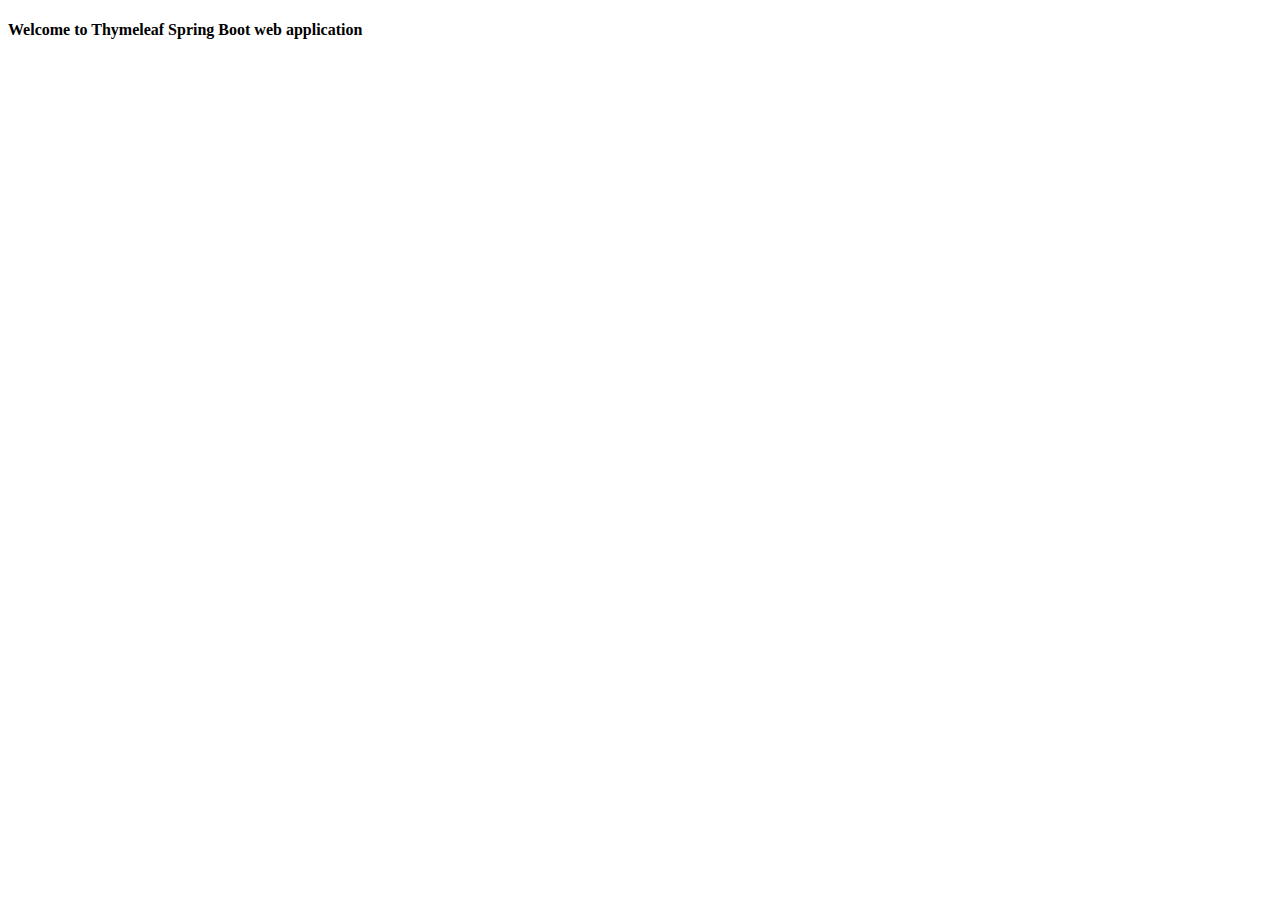
==== emt-root/PRODUCT/Asdits-application/target/classes/templates/index.html @ 2ea5ccac "User creation and index file" ====
<!DOCTYPE html>
<html>
   <head>
      <meta charset = "ISO-8859-1" />
      <link href = "/css/styles.css" rel = "stylesheet"/>
      <title>Spring Boot Application</title>
   </head>
   <body>
      <h4>Welcome to Thymeleaf Spring Boot web application</h4>
   </body>
</html>
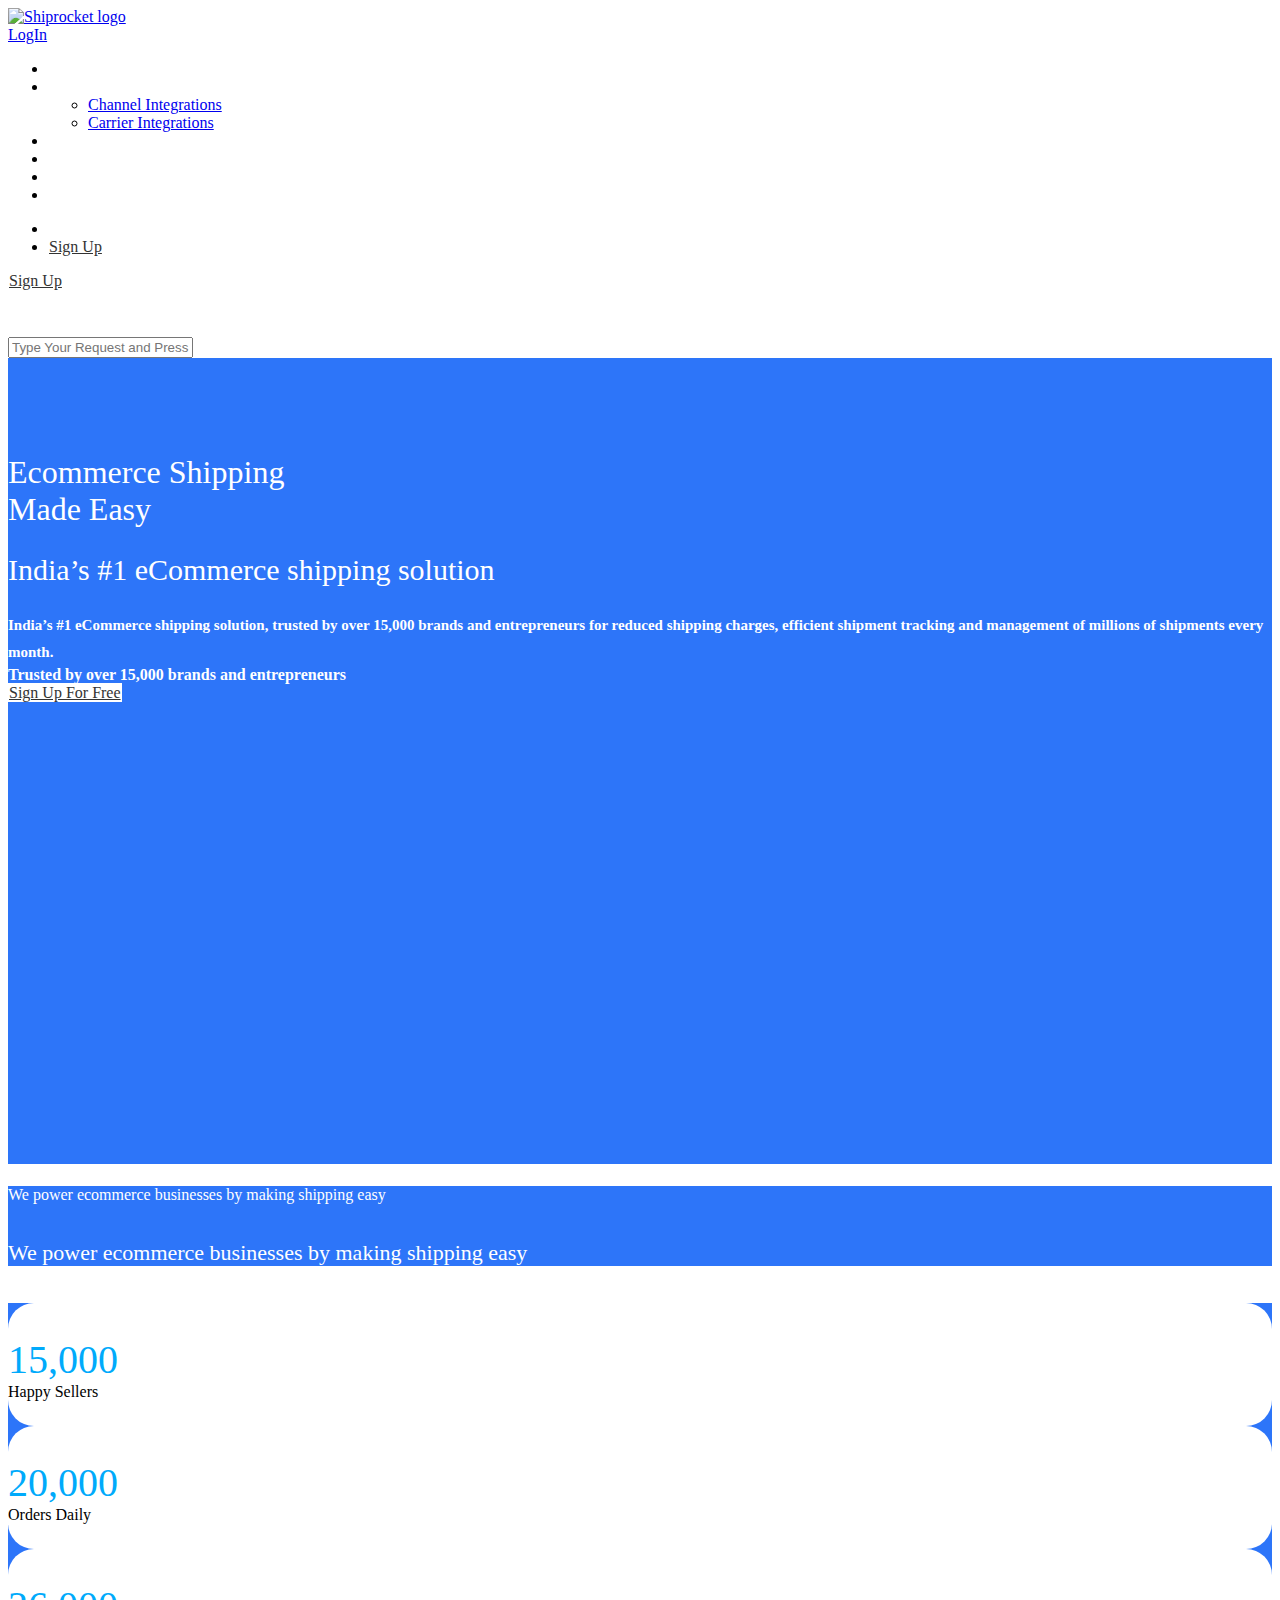
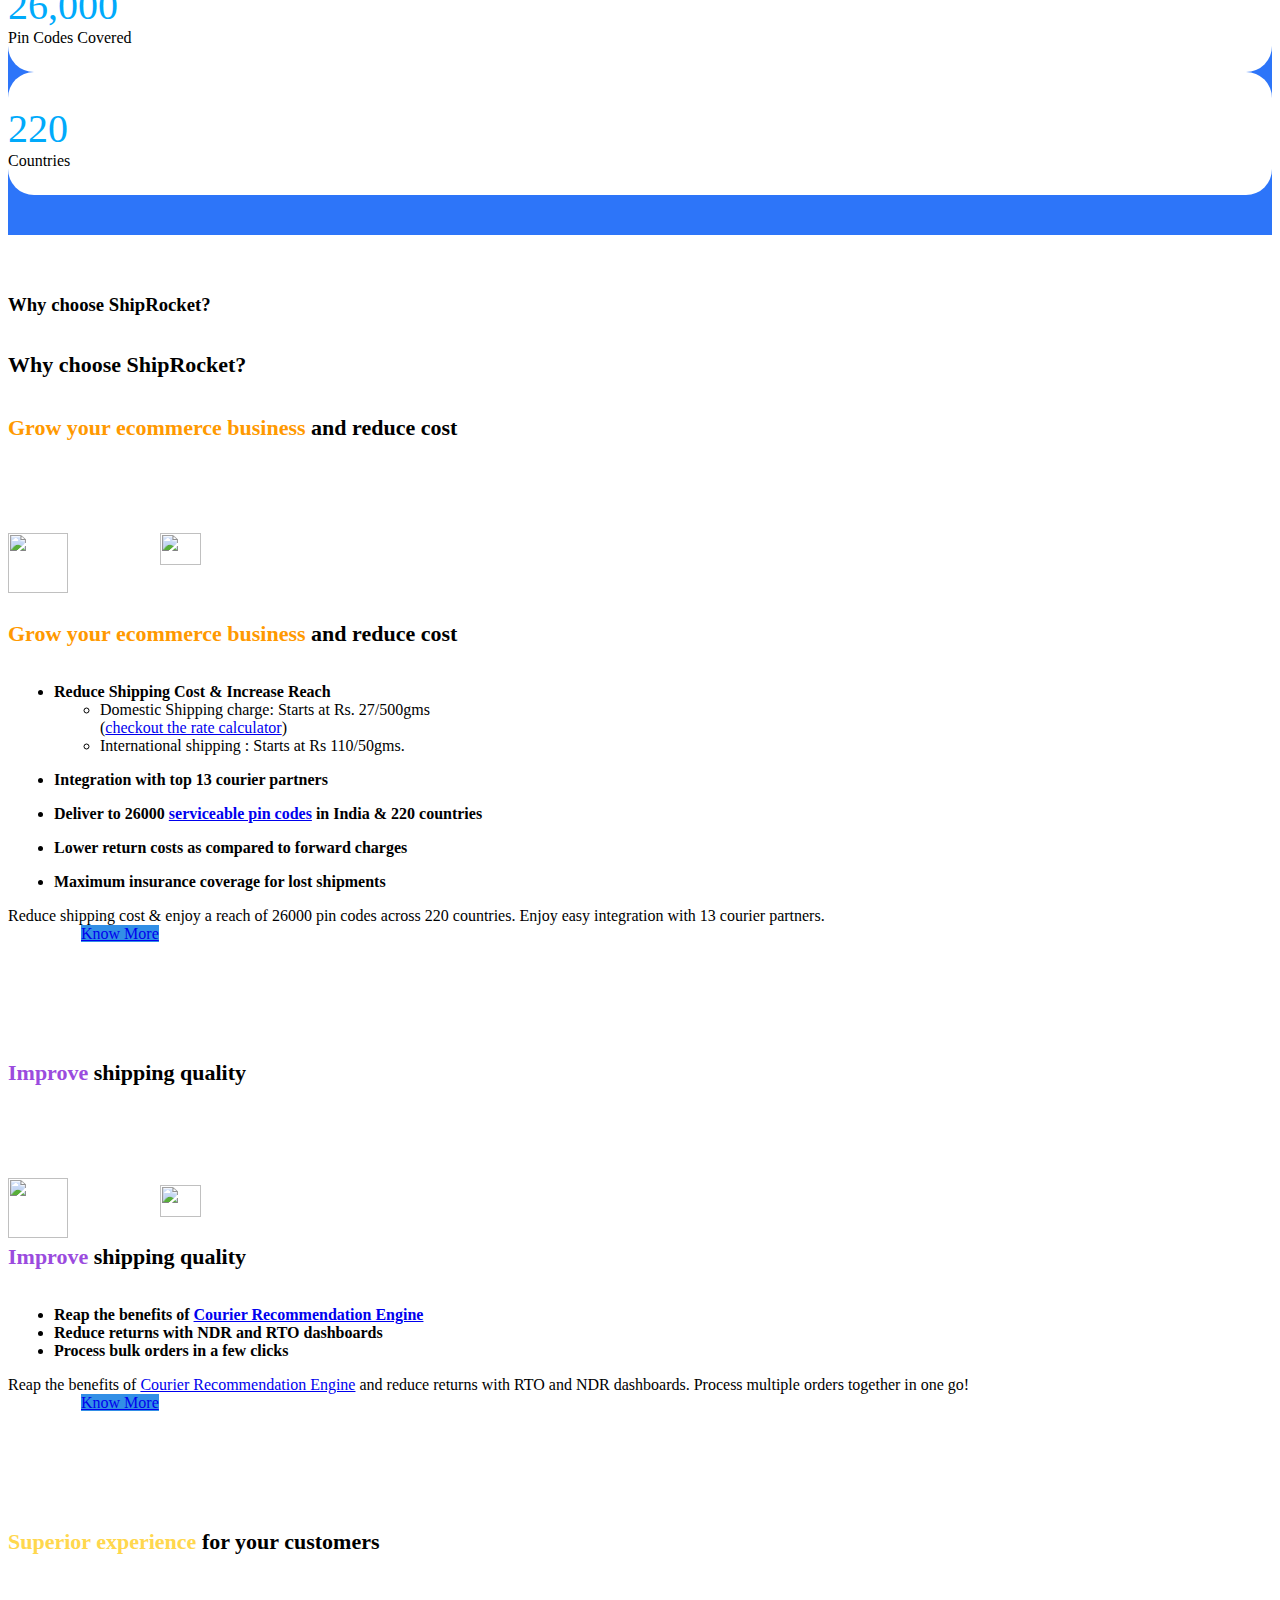
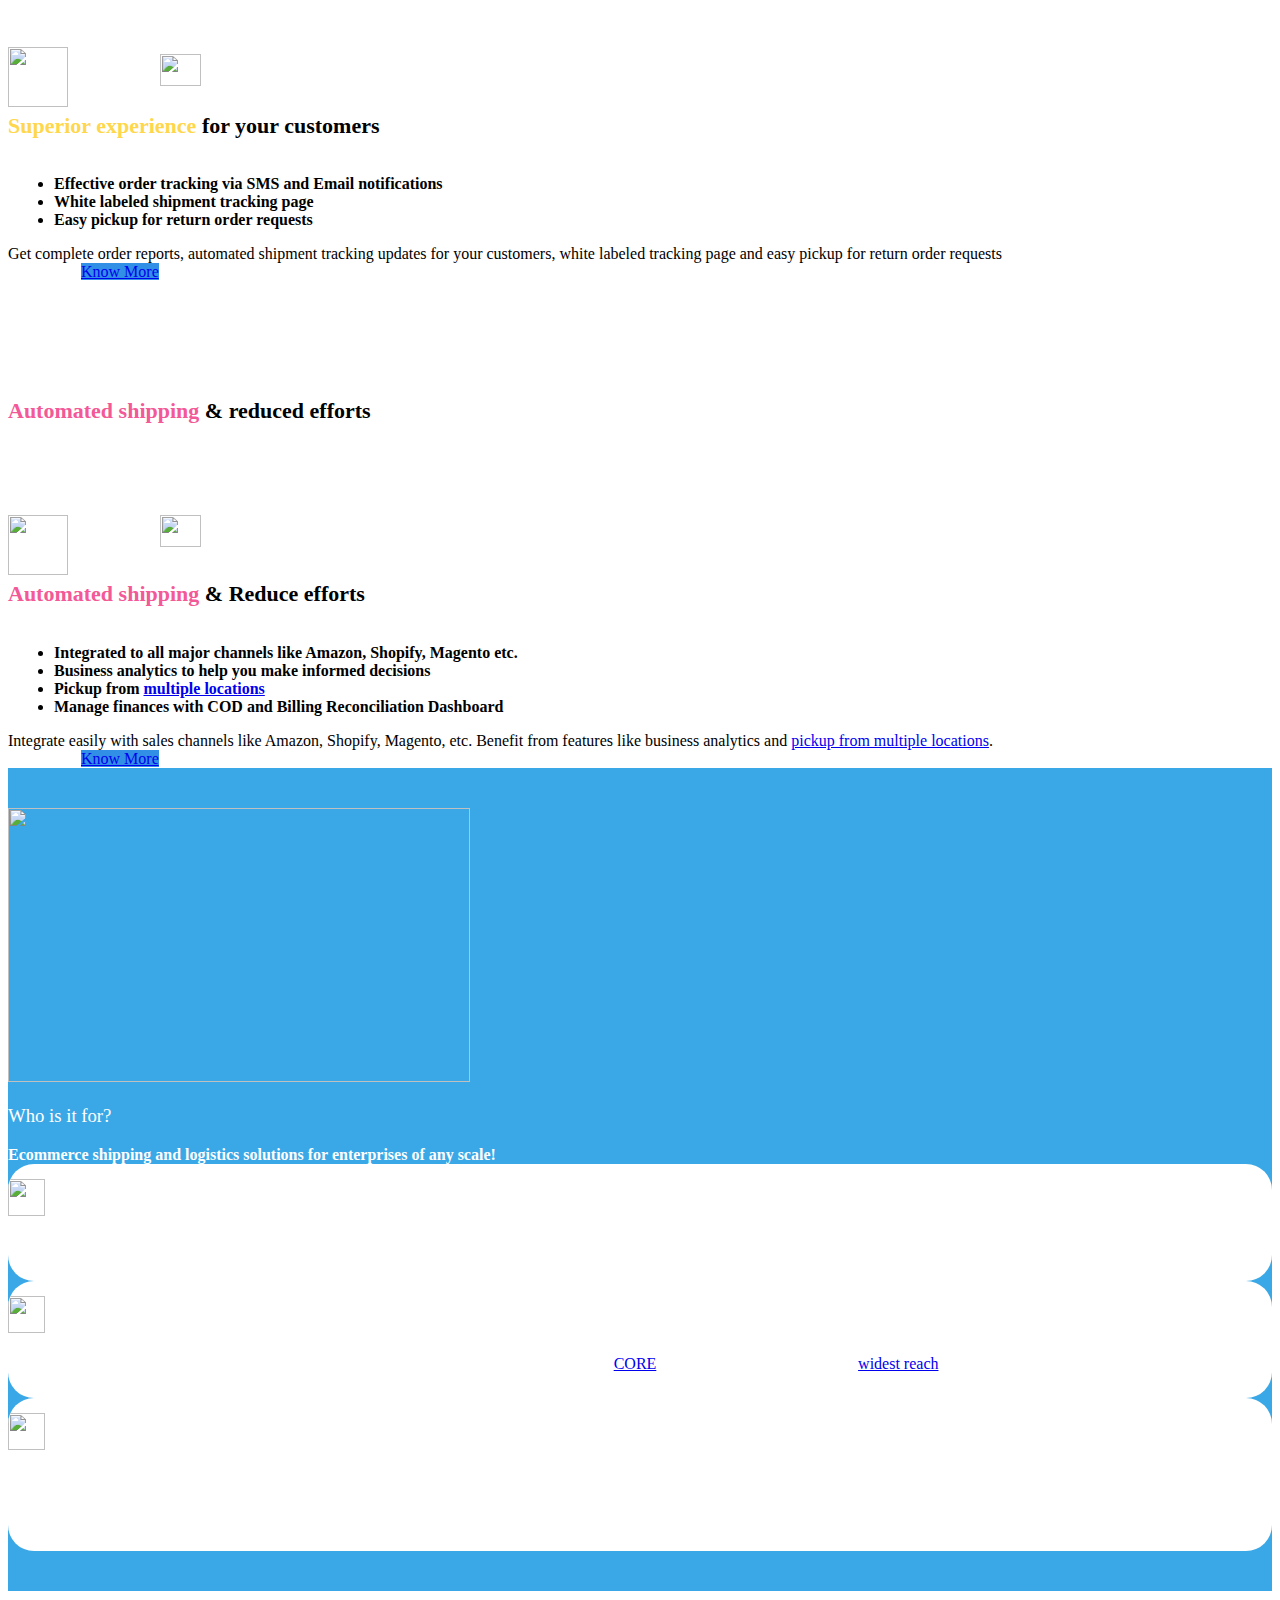
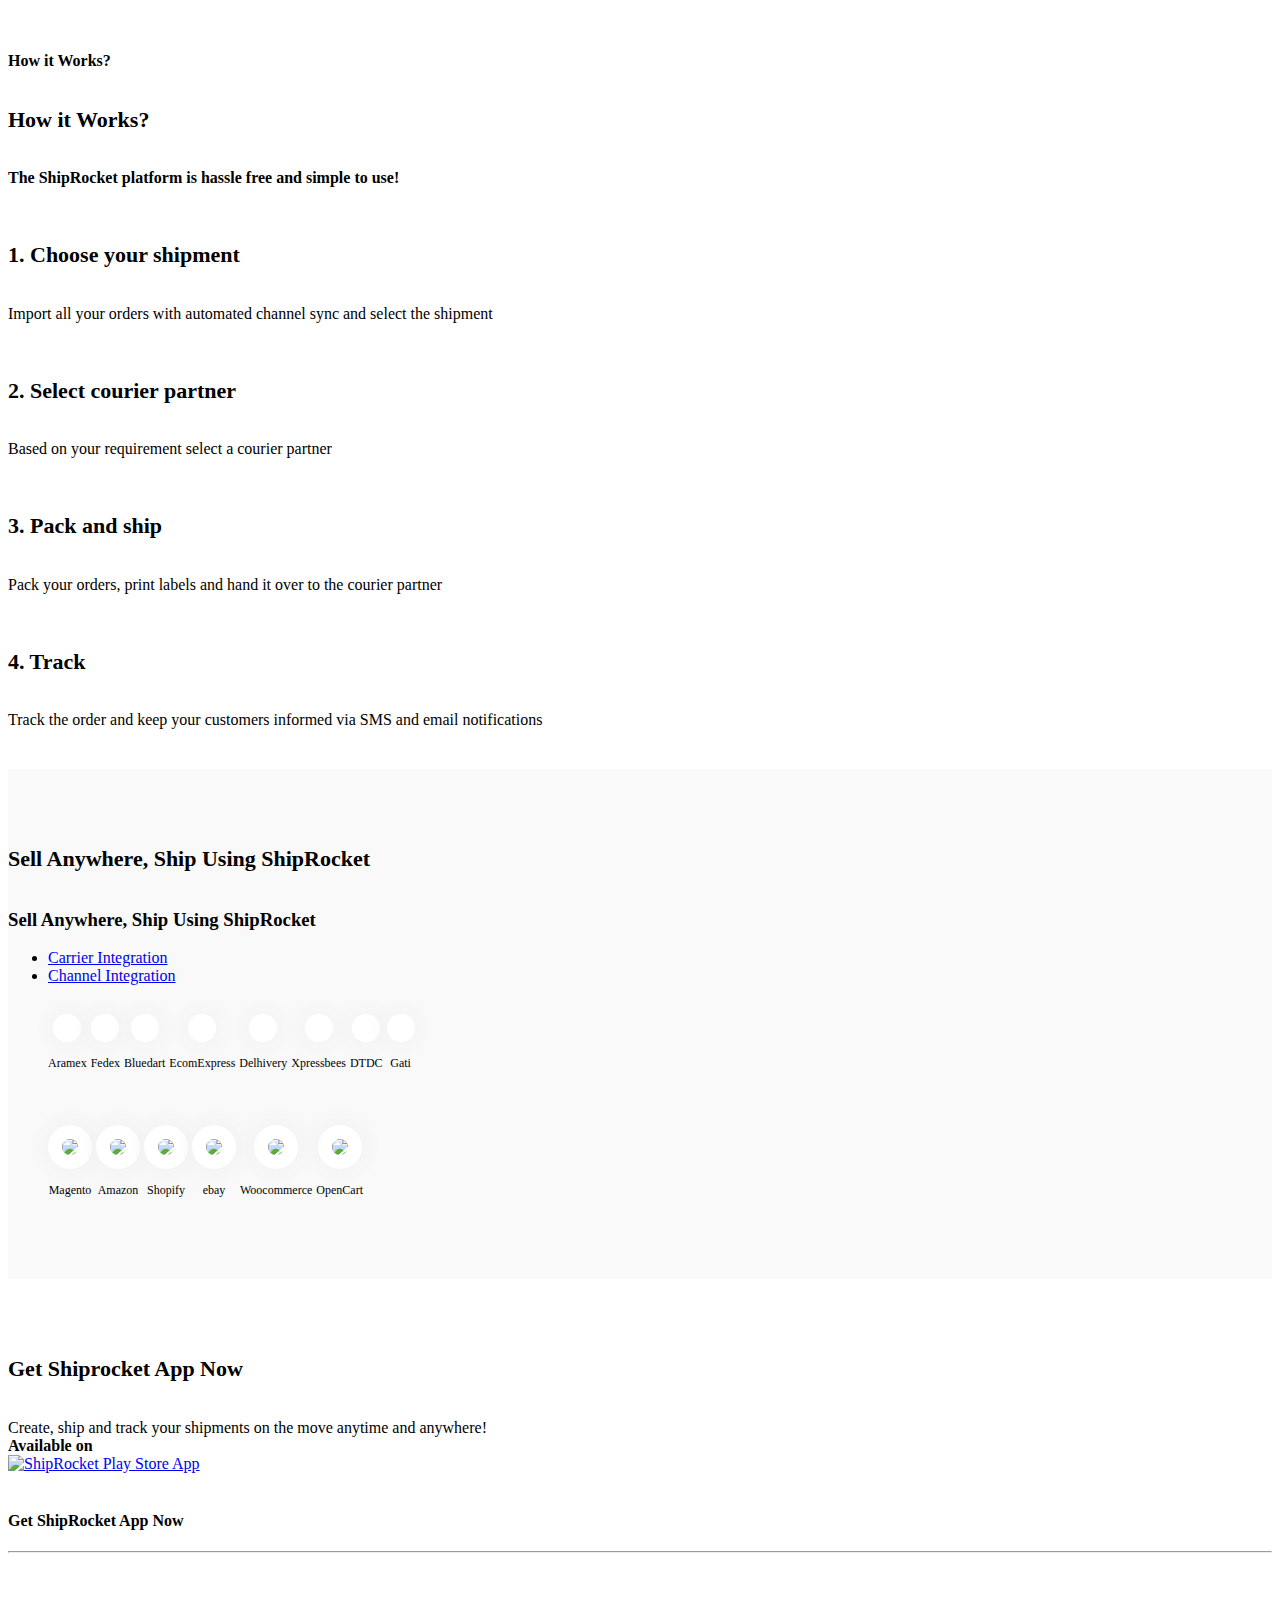
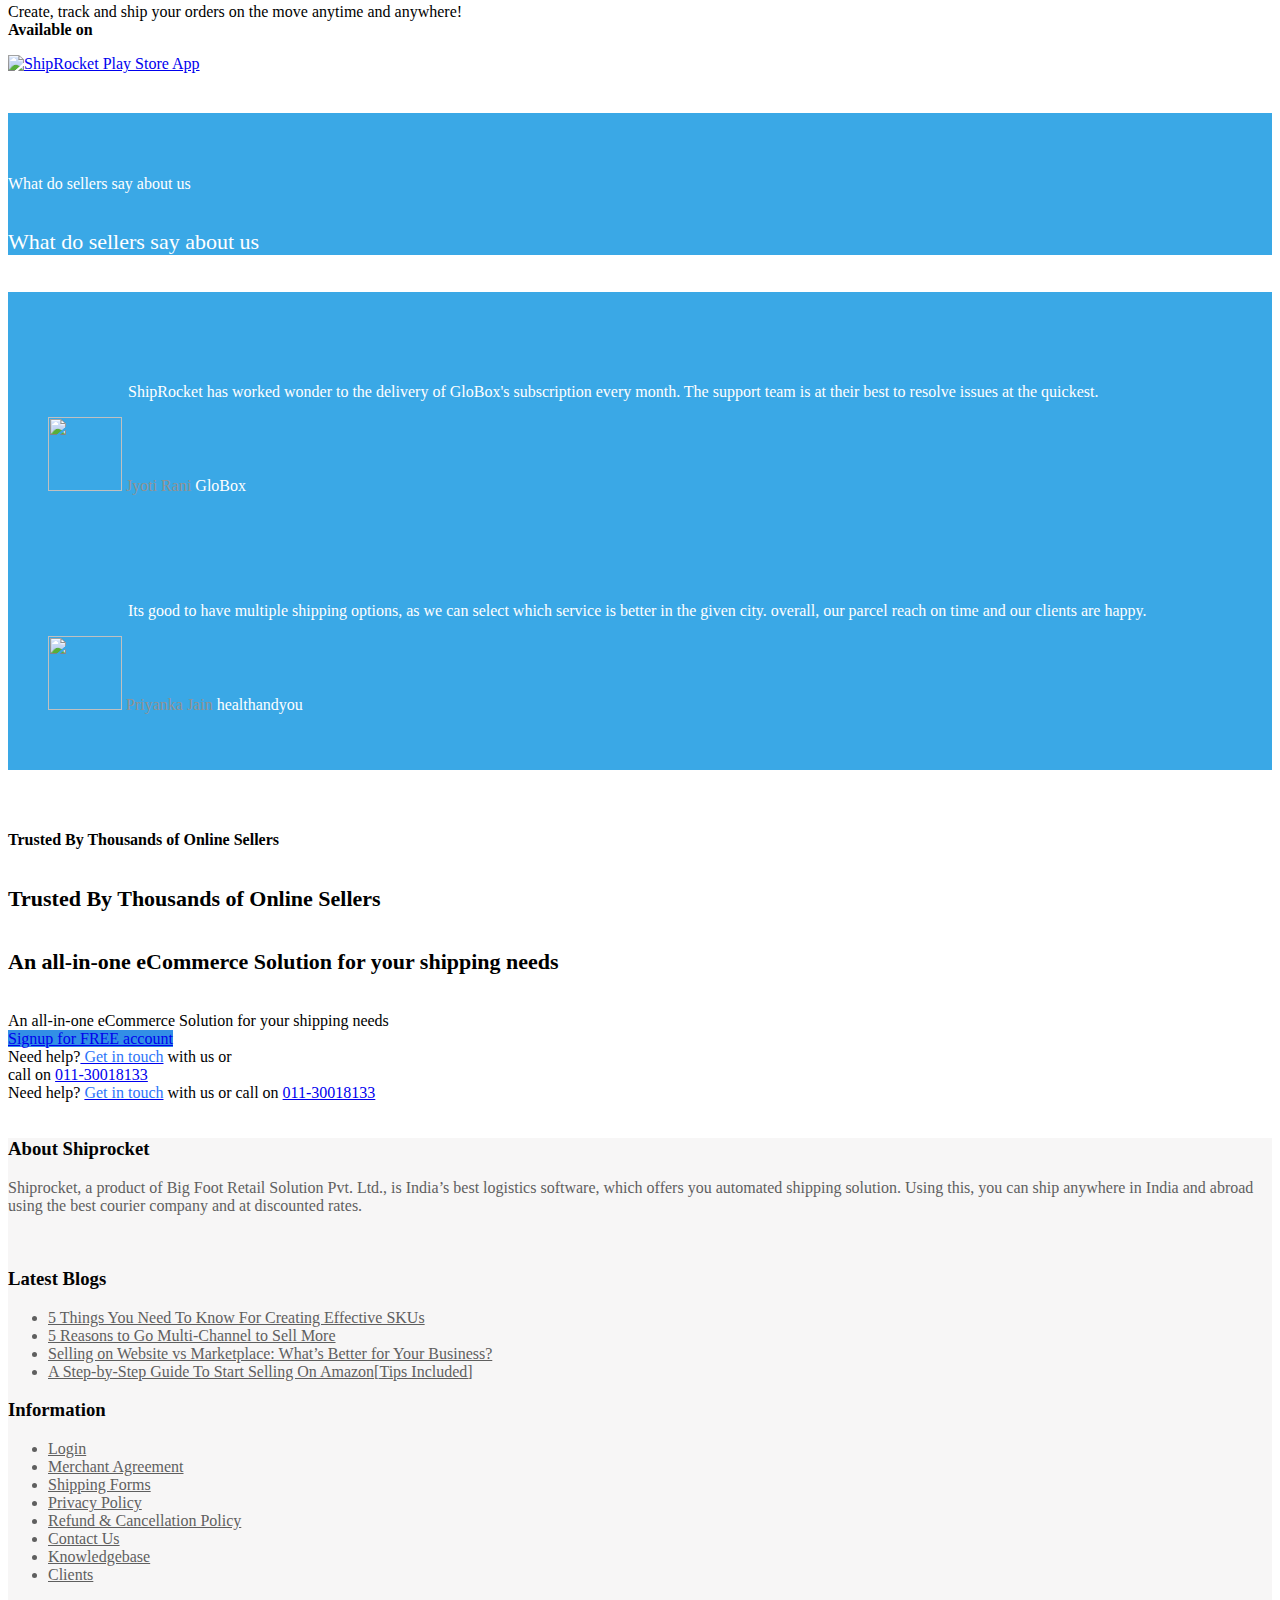
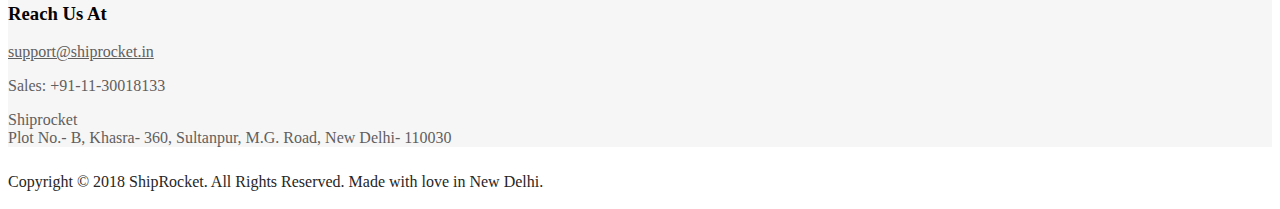
==== commit 7a62a366: "Login and index page" ====
--- a/emt-root/PRODUCT/Asdits-application/target/classes/templates/index.html
+++ b/emt-root/PRODUCT/Asdits-application/target/classes/templates/index.html
@@ -1,11 +1,1145 @@
-<!DOCTYPE html>
-<html>
-   <head>
-      <meta charset = "ISO-8859-1" />
-      <link href = "/css/styles.css" rel = "stylesheet"/>
-      <title>Spring Boot Application</title>
-   </head>
-   <body>
-      <h4>Welcome to Thymeleaf Spring Boot web application</h4>
-   </body>
+<!DOCTYPE html>
+<html lang="en-US" prefix="og: http://ogp.me/ns#">
+
+<!-- Mirrored from www.shiprocket.in/ by HTTrack Website Copier/3.x [XR&CO'2014], Thu, 06 Dec 2018 15:48:54 GMT -->
+<!-- Added by HTTrack --><meta http-equiv="content-type" content="text/html;charset=UTF-8" /><!-- /Added by HTTrack -->
+<head>
+
+
+<!--Home Header -->
+<!--Bing Webmaster Tools -->
+<meta name="msvalidate.01" content="5257AAA4A093640CD7C02CACA6C953B2" />
+
+<!-- begin olark code -->
+    <script type="text/javascript" async> ;(function(o,l,a,r,k,y){if(o.olark)return; r="script";y=l.createElement(r);r=l.getElementsByTagName(r)[0]; y.async=1;y.src="//"+a;r.parentNode.insertBefore(y,r); y=o.olark=function(){k.s.push(arguments);k.t.push(+new Date)}; y.extend=function(i,j){y("extend",i,j)}; y.identify=function(i){y("identify",k.i=i)}; y.configure=function(i,j){y("configure",i,j);k.c[i]=j}; k=y._={s:[],t:[+new Date],c:{},l:a}; })(window,document,"static.olark.com/jsclient/loader.html");
+    /* custom configuration goes here (www.olark.com/documentation) */
+    olark.identify('6002-316-10-6282');</script>
+  <!-- end olark code -->
+<meta http-equiv="Content-Type" content="text/html; charset=UTF-8" />
+
+<meta name="viewport" content="width=device-width, initial-scale=1.0">
+<link rel="shortcut icon" type="image/x-icon" href="../46nwg817z0gu2lj6oi5t3w61-wpengine.netdna-ssl.com/wp-content/uploads/2018/08/sr-favicon1-32x32.png" />
+	
+<!--Font Awesome-->
+<link href="../maxcdn.bootstrapcdn.com/font-awesome/4.2.0/css/font-awesome.min.css" rel="stylesheet">
+<meta name="google-site-verification" content="Pjt9929XmA0NxQHeVjitr4EV6pZjBTCmlHuoiC9gvHQ" />
+<!--Font Awesome-->
+<link rel="stylesheet" href="../46nwg817z0gu2lj6oi5t3w61-wpengine.netdna-ssl.com/wp-content/themes/salamat/salamat-custom-cssbd62.css?ver=0.06" />	
+<!--[if lt IE 9]>
+  <script src="//html5shim.googlecode.com/svn/trunk/html5.js"></script>
+<![endif]-->
+
+
+<!-- Start PushCrew Asynchronous Code -->
+<script type='text/javascript'>
+(function(p,u,s,h) {
+    p._pcq = p._pcq || [];
+    p._pcq.push(['_currentTime', Date.now()]);
+    s = u.createElement('script'); s.type = 'text/javascript'; s.async = true;
+    s.src = '../cdn.pushcrew.com/js/8397a830bb4a111cc8d9fe0dc9491c28.js';
+    h = u.getElementsByTagName('script')[0]; h.parentNode.insertBefore(s, h);
+})(window,document);
+</script>
+<!-- End PushCrew Asynchronous Code -->
+
+<!-- This site is optimized with the Yoast SEO plugin v9.1 - https://yoast.com/wordpress/plugins/seo/ -->
+<title>eCommerce Logistics &amp; Shipping Solutions: Multiple Courier Aggregator India</title>
+<meta name="description" content="ShipRocket is India&#039;s most used eCommerce logistics and shipping software solution. Avail features like COD (Cash on Delivery), prepaid delivery, automated shipping, multiple couriers, rate calculator, etc. Ship your products to customers to 26,000+ pin codes in India."/>
+<link rel="canonical" href="index.html" />
+<meta property="og:locale" content="en_US" />
+<meta property="og:type" content="website" />
+<meta property="og:title" content="eCommerce Logistics &amp; Shipping Solutions: Multiple Courier Aggregator India" />
+<meta property="og:description" content="ShipRocket is India&#039;s most used eCommerce logistics and shipping software solution. Avail features like COD (Cash on Delivery), prepaid delivery, automated shipping, multiple couriers, rate calculator, etc. Ship your products to customers to 26,000+ pin codes in India." />
+<meta property="og:url" content="https://www.shiprocket.in/" />
+<meta property="og:site_name" content="ShipRocket" />
+<meta property="og:image" content="https://www.shiprocket.in/wp-content/uploads/2017/01/SR-blog-footer.jpg" />
+<meta property="og:image:secure_url" content="https://www.shiprocket.in/wp-content/uploads/2017/01/SR-blog-footer.jpg" />
+<meta property="og:image:width" content="688" />
+<meta property="og:image:height" content="350" />
+<meta name="twitter:card" content="summary_large_image" />
+<meta name="twitter:description" content="ShipRocket is India&#039;s most used eCommerce logistics and shipping software solution. Avail features like COD (Cash on Delivery), prepaid delivery, automated shipping, multiple couriers, rate calculator, etc. Ship your products to customers to 26,000+ pin codes in India." />
+<meta name="twitter:title" content="eCommerce Logistics &amp; Shipping Solutions: Multiple Courier Aggregator India" />
+<meta name="twitter:site" content="@shiprocketindia" />
+<meta name="twitter:image" content="http://../wp-content/uploads/2018/06/shiprocket_banner.gif" />
+<meta name="twitter:creator" content="@shiprocketindia" />
+<script type='application/ld+json'>{"@context":"https:\/\/schema.org","@type":"WebSite","@id":"#website","url":"https:\/\/www.shiprocket.in\/","name":"ShipRocket","potentialAction":{"@type":"SearchAction","target":"https:\/\/www.shiprocket.in\/?s={search_term_string}","query-input":"required name=search_term_string"}}</script>
+<script type='application/ld+json'>{"@context":"https:\/\/schema.org","@type":"Organization","url":"https:\/\/www.shiprocket.in\/","sameAs":["https:\/\/www.facebook.com\/Shiprocket","index.html\/\/www.instagram.com\/shiprocket.in","index.html\/\/www.linkedin.com\/in\/shiprocket","index.html\/\/www.youtube.com\/channel\/UCvdTTQAnDvvwyhwVzri-Xow","https:\/\/twitter.com\/shiprocketindia"],"@id":"https:\/\/www.shiprocket.in\/#organization","name":"ShipRocket","logo":"https:\/\/www.shiprocket.in\/wp-content\/uploads\/2018\/07\/ShipRocketLogo.jpg"}</script>
+<!-- / Yoast SEO plugin. -->
+
+<link rel='dns-prefetch' href='http://maps.google.com/' />
+<link rel='dns-prefetch' href='http://fonts.googleapis.com/' />
+<link rel='dns-prefetch' href='http://s.w.org/' />
+<link rel="alternate" type="application/rss+xml" title="ShipRocket &raquo; Feed" href="feed/index.html" />
+<link rel="alternate" type="application/rss+xml" title="ShipRocket &raquo; Comments Feed" href="comments/feed/index.html" />
+		<script type="text/javascript">
+			window._wpemojiSettings = {"baseUrl":"https:\/\/s.w.org\/images\/core\/emoji\/11\/72x72\/","ext":".png","svgUrl":"https:\/\/s.w.org\/images\/core\/emoji\/11\/svg\/","svgExt":".svg","source":{"concatemoji":"https:\/\/www.shiprocket.in\/wp-includes\/js\/wp-emoji-release.min.js?ver=4.9.8"}};
+			!function(a,b,c){function d(a,b){var c=String.fromCharCode;l.clearRect(0,0,k.width,k.height),l.fillText(c.apply(this,a),0,0);var d=k.toDataURL();l.clearRect(0,0,k.width,k.height),l.fillText(c.apply(this,b),0,0);var e=k.toDataURL();return d===e}function e(a){var b;if(!l||!l.fillText)return!1;switch(l.textBaseline="top",l.font="600 32px Arial",a){case"flag":return!(b=d([55356,56826,55356,56819],[55356,56826,8203,55356,56819]))&&(b=d([55356,57332,56128,56423,56128,56418,56128,56421,56128,56430,56128,56423,56128,56447],[55356,57332,8203,56128,56423,8203,56128,56418,8203,56128,56421,8203,56128,56430,8203,56128,56423,8203,56128,56447]),!b);case"emoji":return b=d([55358,56760,9792,65039],[55358,56760,8203,9792,65039]),!b}return!1}function f(a){var c=b.createElement("script");c.src=a,c.defer=c.type="text/javascript",b.getElementsByTagName("head")[0].appendChild(c)}var g,h,i,j,k=b.createElement("canvas"),l=k.getContext&&k.getContext("2d");for(j=Array("flag","emoji"),c.supports={everything:!0,everythingExceptFlag:!0},i=0;i<j.length;i++)c.supports[j[i]]=e(j[i]),c.supports.everything=c.supports.everything&&c.supports[j[i]],"flag"!==j[i]&&(c.supports.everythingExceptFlag=c.supports.everythingExceptFlag&&c.supports[j[i]]);c.supports.everythingExceptFlag=c.supports.everythingExceptFlag&&!c.supports.flag,c.DOMReady=!1,c.readyCallback=function(){c.DOMReady=!0},c.supports.everything||(h=function(){c.readyCallback()},b.addEventListener?(b.addEventListener("DOMContentLoaded",h,!1),a.addEventListener("load",h,!1)):(a.attachEvent("onload",h),b.attachEvent("onreadystatechange",function(){"complete"===b.readyState&&c.readyCallback()})),g=c.source||{},g.concatemoji?f(g.concatemoji):g.wpemoji&&g.twemoji&&(f(g.twemoji),f(g.wpemoji)))}(window,document,window._wpemojiSettings);
+		</script>
+		<style type="text/css">
+img.wp-smiley,
+img.emoji {
+	display: inline !important;
+	border: none !important;
+	box-shadow: none !important;
+	height: 1em !important;
+	width: 1em !important;
+	margin: 0 .07em !important;
+	vertical-align: -0.1em !important;
+	background: none !important;
+	padding: 0 !important;
+}
+</style>
+<link rel='stylesheet' id='aqpb-view-css-css'  href='../46nwg817z0gu2lj6oi5t3w61-wpengine.netdna-ssl.com/wp-content/plugins/page-builder/assets/css/aqpb-view8291.css?ver=1544111257' type='text/css' media='all' />
+<link rel='stylesheet' id='ABss_form_style-css'  href='../46nwg817z0gu2lj6oi5t3w61-wpengine.netdna-ssl.com/wp-content/plugins/ab-simple-subscribe/css/ab-simple-subscribef269.css?ver=1.0.1' type='text/css' media='all' />
+<link rel='stylesheet' id='ABt_testimonials_shortcode-css'  href='../46nwg817z0gu2lj6oi5t3w61-wpengine.netdna-ssl.com/wp-content/plugins/ab-testimonials/css/testimonials_shortcodef269.css?ver=1.0.1' type='text/css' media='all' />
+<link rel='stylesheet' id='abts_ab_tweet_scroller-css'  href='../46nwg817z0gu2lj6oi5t3w61-wpengine.netdna-ssl.com/wp-content/plugins/ab-tweet-scroller/css/ab-tweet-scroller8a54.css?ver=1.0.0' type='text/css' media='all' />
+<link rel='stylesheet' id='ABp_portfolio_shortcode-css'  href='../46nwg817z0gu2lj6oi5t3w61-wpengine.netdna-ssl.com/wp-content/plugins/abdev-portfolio/css/portfolio_shortcode5010.css?ver=4.9.8' type='text/css' media='all' />
+<link rel='stylesheet' id='myStyleSheets-css'  href='../46nwg817z0gu2lj6oi5t3w61-wpengine.netdna-ssl.com/wp-content/plugins/author-hreview/style/style5010.css?ver=4.9.8' type='text/css' media='all' />
+<link rel='stylesheet' id='mediaelement-css'  href='../46nwg817z0gu2lj6oi5t3w61-wpengine.netdna-ssl.com/wp-includes/js/mediaelement/mediaelementplayer-legacy.min45a0.css?ver=4.2.6-78496d1' type='text/css' media='all' />
+<link rel='stylesheet' id='wp-mediaelement-css'  href='../46nwg817z0gu2lj6oi5t3w61-wpengine.netdna-ssl.com/wp-includes/js/mediaelement/wp-mediaelement.min5010.css?ver=4.9.8' type='text/css' media='all' />
+<link rel='stylesheet' id='dnd_icons_default-css'  href='../46nwg817z0gu2lj6oi5t3w61-wpengine.netdna-ssl.com/wp-content/plugins/dnd-shortcodes/css/icons-default5b75.css?ver=3.0.2' type='text/css' media='all' />
+<link rel='stylesheet' id='ABdev_animo-animate-css'  href='../46nwg817z0gu2lj6oi5t3w61-wpengine.netdna-ssl.com/wp-content/plugins/dnd-shortcodes/css/animo-animate5b75.css?ver=3.0.2' type='text/css' media='all' />
+<link rel='stylesheet' id='ABdev_prettify-css'  href='../46nwg817z0gu2lj6oi5t3w61-wpengine.netdna-ssl.com/wp-content/plugins/dnd-shortcodes/css/prettify5b75.css?ver=3.0.2' type='text/css' media='all' />
+<link rel='stylesheet' id='ABdev_shortcodes-css'  href='../46nwg817z0gu2lj6oi5t3w61-wpengine.netdna-ssl.com/wp-content/themes/salamat/css/dnd-shortcodes5b75.css?ver=3.0.2' type='text/css' media='all' />
+<link rel='stylesheet' id='ABdev_shortcodes_responsive-css'  href='../46nwg817z0gu2lj6oi5t3w61-wpengine.netdna-ssl.com/wp-content/plugins/dnd-shortcodes/css/responsive5b75.css?ver=3.0.2' type='text/css' media='all' />
+<link rel='stylesheet' id='livicons_css-css'  href='../46nwg817z0gu2lj6oi5t3w61-wpengine.netdna-ssl.com/wp-content/plugins/livicons-shortcodes/result/customlivicons5152.css?ver=1.0' type='text/css' media='all' />
+<link rel='stylesheet' id='pressapps-knowledge-base-css'  href='../46nwg817z0gu2lj6oi5t3w61-wpengine.netdna-ssl.com/wp-content/plugins/pressapps-knowledge-base/public/css/pressapps-knowledge-base-public8a54.css?ver=1.0.0' type='text/css' media='all' />
+<style id='pressapps-knowledge-base-inline-css' type='text/css'>
+.pakb-main pakb-lists {
+font-family: Roboto, sans-serif;
+}.pakb-main h2 a, .pakb-main h2 a:hover, .pakb-main h2 a:focus, .pakb-main h2 i { color: #4892d3}
+.pakb-box h2, .pakb-box:hover h2, .pakb-box:focus h2 { color: #4892d3}
+.pakb-box .pakb-box-icon i, .pakb-box .pakb-box-icon:hover i, .pakb-box .pakb-box-icon:focus i { color: #4892d3}
+.pakb-main .pakb-row h2 { font-size: 26px;}
+.pakb-box .pakb-box-icon i { font-size: 48px;}
+.pakb-single a, .pakb-single a:hover, .pakb-single a:focus  { color: #4892d3}
+.autocomplete-suggestion, .pakb-archive a, .pakb-archive a:hover, .pakb-archive a:focus, .pakb-archive a:visited { color: #4892d3;}
+.pakb-breadcrumb a, .pakb-breadcrumb a:visited, .pakb-breadcrumb li.active, .pakb-breadcrumb-icon { color: #55af00}
+.pakb-meta, .pakb-meta a { color: #55af00}
+.pakb-boxes .pakb-box .pakb-view-all, .pakb-lists .pakb-view-all a { color: #55af00}
+.pakb-list li a, .pakb-list li a:hover, .pakb-list li a:focus, .pakb-list i { color: #262626}
+.pakb-breadcrumb a:hover, .pakb-breadcrumb a:focus { color: #4892d3}
+.pakb-meta a:hover, .pakb-meta a:focus, .pakb-lists .pakb-view-all a:hover { color: #4892d3}
+.pakb-main .pakb-list li { margin-left: 3px;}
+
+</style>
+<link rel='stylesheet' id='sk-icons-css'  href='../46nwg817z0gu2lj6oi5t3w61-wpengine.netdna-ssl.com/wp-content/plugins/pressapps-knowledge-base/includes/skelet/assets/css/sk-icons8a54.css?ver=1.0.0' type='text/css' media='all' />
+<link rel='stylesheet' id='rs-plugin-settings-css'  href='../46nwg817z0gu2lj6oi5t3w61-wpengine.netdna-ssl.com/wp-content/plugins/revslider/rs-plugin/css/settings39c2.css?rev=4.6.0&amp;ver=4.9.8' type='text/css' media='all' />
+<style id='rs-plugin-settings-inline-css' type='text/css'>
+.tp-caption a{color:#ff7302;text-shadow:none;-webkit-transition:all 0.2s ease-out;-moz-transition:all 0.2s ease-out;-o-transition:all 0.2s ease-out;-ms-transition:all 0.2s ease-out}.tp-caption a:hover{color:#ffa902}.tp-caption a{color:#ff7302;text-shadow:none;-webkit-transition:all 0.2s ease-out;-moz-transition:all 0.2s ease-out;-o-transition:all 0.2s ease-out;-ms-transition:all 0.2s ease-out}.tp-caption a:hover{color:#ffa902}.tp-caption a{color:#ff7302;text-shadow:none;-webkit-transition:all 0.2s ease-out;-moz-transition:all 0.2s ease-out;-o-transition:all 0.2s ease-out;-ms-transition:all 0.2s ease-out}.tp-caption a:hover{color:#ffa902}.tp-caption.dzen_title:after{height:2px;width:70px;background:#fff;display:block;position:absolute;bottom:-30px;content:"";left:50%;margin-left:-35px}.tp-caption.dzen_title:after{height:2px;width:70px;background:#fff;display:block;position:absolute;bottom:-30px;content:"";left:50%;margin-left:-35px}.tp-caption a{color:#ff7302;text-shadow:none;-webkit-transition:all 0.2s ease-out;-moz-transition:all 0.2s ease-out;-o-transition:all 0.2s ease-out;-ms-transition:all 0.2s ease-out}.tp-caption a:hover{color:#ffa902}.tp-caption.dzen_title:after{height:2px;width:70px;background:#fff;display:block;position:absolute;bottom:-30px;content:"";left:50%;margin-left:-35px}.tp-caption a{color:#ff7302;text-shadow:none;-webkit-transition:all 0.2s ease-out;-moz-transition:all 0.2s ease-out;-o-transition:all 0.2s ease-out;-ms-transition:all 0.2s ease-out}.tp-caption a:hover{color:#ffa902}.tp-caption.dzen_title:after{height:2px;width:70px;background:#fff;display:block;position:absolute;bottom:-30px;content:"";left:50%;margin-left:-35px}.tp-caption a{color:#ff7302;text-shadow:none;-webkit-transition:all 0.2s ease-out;-moz-transition:all 0.2s ease-out;-o-transition:all 0.2s ease-out;-ms-transition:all 0.2s ease-out}.tp-caption a:hover{color:#ffa902}.text-white{color:#fff; line-height:normal; font-weight:500}.text-15{color:#fff; font-size:15px; line-height:20px; font-family:Roboto; font-weight:400}.btn-blue{background-color:#4892d3;   text-shadow:none;   color:#fff !important;   font-weight:400;   padding:20px 35px;border-radius:3px}.btn-blue:hover{background-color:#fff;  color:#000 !important;  border-color:#fff}
+</style>
+<link rel='stylesheet' id='ABdev_icon_font-css'  href='../46nwg817z0gu2lj6oi5t3w61-wpengine.netdna-ssl.com/wp-content/themes/salamat/css/icons/style97de.css?ver=1.0.5' type='text/css' media='all' />
+<link rel='stylesheet' id='ABdev_core_icons-css'  href='../46nwg817z0gu2lj6oi5t3w61-wpengine.netdna-ssl.com/wp-content/themes/salamat/css/core-icons/core_style97de.css?ver=1.0.5' type='text/css' media='all' />
+<link rel='stylesheet' id='font_css-css'  href='http://fonts.googleapis.com/css?family=Ubuntu%3A300%2C400%2C300italic%7CRoboto%3A100%2C300%2C600&amp;ver=4.9.8' type='text/css' media='all' />
+<link rel='stylesheet' id='fancybox-css'  href='../46nwg817z0gu2lj6oi5t3w61-wpengine.netdna-ssl.com/wp-content/themes/salamat/css/jquery.fancybox-1.3.497de.css?ver=1.0.5' type='text/css' media='all' />
+<link rel='stylesheet' id='nivo-css'  href='../46nwg817z0gu2lj6oi5t3w61-wpengine.netdna-ssl.com/wp-content/themes/salamat/css/nivo-slider97de.css?ver=1.0.5' type='text/css' media='all' />
+<link rel='stylesheet' id='main_css-css'  href='../46nwg817z0gu2lj6oi5t3w61-wpengine.netdna-ssl.com/wp-content/themes/salamat/style97de.css?ver=1.0.5' type='text/css' media='all' />
+<style id='main_css-inline-css' type='text/css'>
+                .logos li, .logos-sm li{display:inline-block; margin:13px 7px; list-style:none; text-align:center}
+.logos-sm li{margin:5px;}
+.logos p, .logos-sm p{text-align:center; font-size: 14px; margin-top: 10px;}
+.logos-sm p, .logos p{font-size: 10px; color:#fff;}
+.ABt_testimonials_slide li{border-radius: 4px; overflow: hidden;}
+.social{background-color: transparent !important;}
+.social a {border: 0 none !important;line-height: 0 !important;  width: 16.6667% !important;}
+#ABdev_menu_toggle{height: 47px !important;; width: 47px!important; line-height: 38px!important;}
+.without_picture .signup-home{font-size:18px;}
+.ABt_author{color: #929292;}
+.without_picture .ABt_testimonials_slide .testimonial_big .source { position: relative;}
+@media only screen and (min-width: 980px) and (max-width: 1350px) {
+    .home-tabs .ui-tabs-nav li{width: 15.8% !important; border-radius: 3px; border-bottom: 1px solid #e6ebed; font-size: 15px !important; white-space: normal !important;}
+.home-tabs .ui-tabs-nav li a{padding: 15px 10px !important;}
+.home-tabs .dnd-tabs-wrapper{border:0; background:transparent !important;}
+.home-tabs .ui-tabs-panel{padding-left:20px; padding-right:20px;}
+.home-tabs .ui-tabs-nav li.ui-tabs-active::after{background:transparent !important;}
+.home-tabs .ui-tabs-nav li.ui-tabs-active{border-color:#4892D3;}
+.new-partner-v .img_boxes{border:0 !important;}
+}
+.homesection{background-size:cover;}
+@media only screen and (max-width: 479px) {	
+    .logos p{margin:0; line-height: 27px;}
+	#testimonial_sec h3, #testimonial_sec header{margin:0;}
+	#testimonial_sec .ABt_testimonials_wrapper_static .testimonial_small .source {
+	    left: 100%;
+	    text-align: left;
+	    top: 27px;
+	    width: 57%;
+	}
+	.homesection p {text-align: center;}
+	.homesection .dnd_column_dd_span6 .padding_right{padding-right:0;}
+}
+.nk-aramex-couriers-table {
+        text-align: left;
+    }
+ h3.nk-aramex-couriers-table-heading {
+           border:1px solid transparent;
+        }
+
+@media only screen and (max-width: 991px) {
+        h2.text-white span {
+            font-size: 28px;
+        }
+    }
+    
+@media only screen and (max-width: 768px) {
+        .nk-aramex-couriers-table-heading span {
+            display: inline-block;
+            padding: 20px 0 10px 0;
+        }
+}
+@media (max-width: 767px){
+        .page-id-8748 #default_page_row{
+            padding: 0;
+        }
+        .nk-carrier-integrations .portfolio_item_meta .post-readmore{
+              margin-bottom: 0; 
+        }
+    }            
+</style>
+<link rel='stylesheet' id='responsive_css-css'  href='../46nwg817z0gu2lj6oi5t3w61-wpengine.netdna-ssl.com/wp-content/themes/salamat/css/responsive97de.css?ver=1.0.5' type='text/css' media='all' />
+<script type='text/javascript'>
+/* <![CDATA[ */
+var SDT_DATA = {"ajaxurl":"https:\/\/www.shiprocket.in\/wp-admin\/admin-ajax.php","siteUrl":"https:\/\/www.shiprocket.in\/","pluginsUrl":"https:\/\/www.shiprocket.in\/wp-content\/plugins","isAdmin":""};
+/* ]]> */
+</script>
+<script type='text/javascript' src='../46nwg817z0gu2lj6oi5t3w61-wpengine.netdna-ssl.com/wp-includes/js/jquery/jqueryb8ff.js?ver=1.12.4'></script>
+<script type='text/javascript' src='../46nwg817z0gu2lj6oi5t3w61-wpengine.netdna-ssl.com/wp-includes/js/jquery/jquery-migrate.min330a.js?ver=1.4.1'></script>
+<script type='text/javascript'>
+var mejsL10n = {"language":"en","strings":{"mejs.install-flash":"You are using a browser that does not have Flash player enabled or installed. Please turn on your Flash player plugin or download the latest version from https:\/\/get.adobe.com\/flashplayer\/","mejs.fullscreen-off":"Turn off Fullscreen","mejs.fullscreen-on":"Go Fullscreen","mejs.download-video":"Download Video","mejs.fullscreen":"Fullscreen","mejs.time-jump-forward":["Jump forward 1 second","Jump forward %1 seconds"],"mejs.loop":"Toggle Loop","mejs.play":"Play","mejs.pause":"Pause","mejs.close":"Close","mejs.time-slider":"Time Slider","mejs.time-help-text":"Use Left\/Right Arrow keys to advance one second, Up\/Down arrows to advance ten seconds.","mejs.time-skip-back":["Skip back 1 second","Skip back %1 seconds"],"mejs.captions-subtitles":"Captions\/Subtitles","mejs.captions-chapters":"Chapters","mejs.none":"None","mejs.mute-toggle":"Mute Toggle","mejs.volume-help-text":"Use Up\/Down Arrow keys to increase or decrease volume.","mejs.unmute":"Unmute","mejs.mute":"Mute","mejs.volume-slider":"Volume Slider","mejs.video-player":"Video Player","mejs.audio-player":"Audio Player","mejs.ad-skip":"Skip ad","mejs.ad-skip-info":["Skip in 1 second","Skip in %1 seconds"],"mejs.source-chooser":"Source Chooser","mejs.stop":"Stop","mejs.speed-rate":"Speed Rate","mejs.live-broadcast":"Live Broadcast","mejs.afrikaans":"Afrikaans","mejs.albanian":"Albanian","mejs.arabic":"Arabic","mejs.belarusian":"Belarusian","mejs.bulgarian":"Bulgarian","mejs.catalan":"Catalan","mejs.chinese":"Chinese","mejs.chinese-simplified":"Chinese (Simplified)","mejs.chinese-traditional":"Chinese (Traditional)","mejs.croatian":"Croatian","mejs.czech":"Czech","mejs.danish":"Danish","mejs.dutch":"Dutch","mejs.english":"English","mejs.estonian":"Estonian","mejs.filipino":"Filipino","mejs.finnish":"Finnish","mejs.french":"French","mejs.galician":"Galician","mejs.german":"German","mejs.greek":"Greek","mejs.haitian-creole":"Haitian Creole","mejs.hebrew":"Hebrew","mejs.hindi":"Hindi","mejs.hungarian":"Hungarian","mejs.icelandic":"Icelandic","mejs.indonesian":"Indonesian","mejs.irish":"Irish","mejs.italian":"Italian","mejs.japanese":"Japanese","mejs.korean":"Korean","mejs.latvian":"Latvian","mejs.lithuanian":"Lithuanian","mejs.macedonian":"Macedonian","mejs.malay":"Malay","mejs.maltese":"Maltese","mejs.norwegian":"Norwegian","mejs.persian":"Persian","mejs.polish":"Polish","mejs.portuguese":"Portuguese","mejs.romanian":"Romanian","mejs.russian":"Russian","mejs.serbian":"Serbian","mejs.slovak":"Slovak","mejs.slovenian":"Slovenian","mejs.spanish":"Spanish","mejs.swahili":"Swahili","mejs.swedish":"Swedish","mejs.tagalog":"Tagalog","mejs.thai":"Thai","mejs.turkish":"Turkish","mejs.ukrainian":"Ukrainian","mejs.vietnamese":"Vietnamese","mejs.welsh":"Welsh","mejs.yiddish":"Yiddish"}};
+</script>
+<script type='text/javascript' src='../46nwg817z0gu2lj6oi5t3w61-wpengine.netdna-ssl.com/wp-includes/js/mediaelement/mediaelement-and-player.min45a0.js?ver=4.2.6-78496d1'></script>
+<script type='text/javascript' src='../46nwg817z0gu2lj6oi5t3w61-wpengine.netdna-ssl.com/wp-includes/js/mediaelement/mediaelement-migrate.min5010.js?ver=4.9.8'></script>
+<script type='text/javascript'>
+/* <![CDATA[ */
+var _wpmejsSettings = {"pluginPath":"\/wp-includes\/js\/mediaelement\/","classPrefix":"mejs-","stretching":"responsive"};
+/* ]]> */
+</script>
+<script type='text/javascript' src='../46nwg817z0gu2lj6oi5t3w61-wpengine.netdna-ssl.com/wp-content/plugins/dnd-shortcodes/js/prettify68b3.js?ver=1'></script>
+<!--[if lt IE 8]>
+<script type='text/javascript' src='https://46nwg817z0gu2lj6oi5t3w61-wpengine.netdna-ssl.com/wp-includes/js/json2.min.js?ver=2015-05-03'></script>
+<![endif]-->
+<script type='text/javascript' src='../46nwg817z0gu2lj6oi5t3w61-wpengine.netdna-ssl.com/wp-content/plugins/livicons-shortcodes/js/raphael-min3c94.js?ver=2.1.0'></script>
+<script type='text/javascript' src='../46nwg817z0gu2lj6oi5t3w61-wpengine.netdna-ssl.com/wp-content/plugins/livicons-shortcodes/result/customlivicons5152.js?ver=1.0'></script>
+<script type='text/javascript'>
+/* <![CDATA[ */
+var PAKB = {"base_url":"https:\/\/www.shiprocket.in","ajaxurl":"https:\/\/www.shiprocket.in\/wp-admin\/admin-ajax.php","category":"1"};
+/* ]]> */
+</script>
+<script type='text/javascript' src='../46nwg817z0gu2lj6oi5t3w61-wpengine.netdna-ssl.com/wp-content/plugins/pressapps-knowledge-base/public/js/pressapps-knowledge-base-public8a54.js?ver=1.0.0'></script>
+<script type='text/javascript' src='../46nwg817z0gu2lj6oi5t3w61-wpengine.netdna-ssl.com/wp-content/plugins/revslider/rs-plugin/js/jquery.themepunch.tools.min39c2.js?rev=4.6.0&amp;ver=4.9.8'></script>
+<script type='text/javascript' src='../46nwg817z0gu2lj6oi5t3w61-wpengine.netdna-ssl.com/wp-content/plugins/revslider/rs-plugin/js/jquery.themepunch.revolution.min39c2.js?rev=4.6.0&amp;ver=4.9.8'></script>
+<script type='text/javascript' src='../46nwg817z0gu2lj6oi5t3w61-wpengine.netdna-ssl.com/wp-content/plugins/optin-monster/assets/js/apie1fc.js?ver=2.1.1'></script>
+<link rel='https://api.w.org/' href='wp-json/index.html' />
+<link rel="EditURI" type="application/rsd+xml" title="RSD" href="xmlrpc0db0.php?rsd" />
+<link rel="wlwmanifest" type="application/wlwmanifest+xml" href="wp-includes/wlwmanifest.xml" /> 
+<link rel='shortlink' href='index.html' />
+<link rel="alternate" type="application/json+oembed" href="wp-json/oembed/1.0/embed8181.json?url=https%3A%2F%2Fwww.shiprocket.in%2F" />
+<link rel="alternate" type="text/xml+oembed" href="wp-json/oembed/1.0/embeda080?url=https%3A%2F%2Fwww.shiprocket.in%2F&amp;format=xml" />
+<style type="text/css" class="options-output">#title_breadcrumbs_bar{background-color:#285fdb;background-size:cover;background-image:url('../preview.ab-themes.com/salamat/wp-content/uploads/2014/06/header.png');}#coming_soon_header{background-image:url('../preview.ab-themes.com/salamat/wp-content/uploads/2014/09/header_coming_soon.jpg');}</style>
+<meta name="google-site-verification" content="NqayXOz7e66XKrVp5hur3OncgMPHTanwzVtMS72vLes" />
+<!--<script src="https://cdnjs.cloudflare.com/ajax/libs/remodal/1.1.1/remodal.min.js"></script>
+<link rel="stylesheet" type="text/css" href="https://cdnjs.cloudflare.com/ajax/libs/remodal/1.1.1/remodal-default-theme.min.css">
+<link rel="stylesheet" type="text/css" href="https://cdnjs.cloudflare.com/ajax/libs/remodal/1.1.1/remodal.css">
+<style>
+   .remodal {
+       padding: 0 !important;
+   }
+   
+   .remodal {
+       max-width: 546px;
+   }
+   
+   .remodal-close {
+       position: absolute;
+       top: -15px;
+       left: initial !important;
+       display: block;
+       width: 35px;
+       height: 35px !important;
+       float: right;
+       right: -16px !important;
+       background: #222;
+       color: #fff;
+       border-radius: 100%;
+   }
+   
+   .remodal-close:hover {
+       background: #fff;
+       color: #000;
+   }
+</style>
+  
+ <div class="remodal" data-remodal-id="modal">
+   <button data-remodal-action="close" class="remodal-close"></button>
+   <br/><a href="https://app.shiprocket.in/register?utm_source=SR-website&utm_medium=popup&utm_campaign=basic_plan_popup&utm_term="><img src="https://46nwg817z0gu2lj6oi5t3w61-wpengine.netdna-ssl.com/wp-content/uploads/2017/02/basic-plan-popup.jpg"></a>
+</div>
+<script>
+setTimeout(function() {
+    if (typeof(Storage) !== "undefined") {
+
+        if (sessionStorage.getItem("name") != "modal") {
+            jQuery(function() {
+                var inst = jQuery.remodal.lookup[jQuery('[data-remodal-id=modal]').data('remodal')];
+
+                inst.open();
+            });
+        }
+        sessionStorage.setItem("name", "modal");
+    } else {
+        //"Does Not Support sessionStorage";
+    }
+
+}, 5000);
+</script>-->
+
+<!-- added by saahil on 25.5.2017 -->
+    <script>
+     (function(i,s,o,g,r,a,m){i['GoogleAnalyticsObject']=r;i[r]=i[r]||function(){
+     (i[r].q=i[r].q||[]).push(arguments)},i[r].l=1*new Date();a=s.createElement(o),
+     m=s.getElementsByTagName(o)[0];a.async=1;a.src=g;m.parentNode.insertBefore(a,m)
+     })(window,document,'script','../www.google-analytics.com/analytics.js','ga');
+
+     ga('create', 'UA-52128413-1', 'auto');
+     ga('send', 'pageview');
+    </script>
+
+	<!-- Google Analytics (SR + Dashboard) -->
+<script async src="https://www.googletagmanager.com/gtag/js?id=UA-52128413-2"></script>
+<script>
+  window.dataLayer = window.dataLayer || [];
+  function gtag(){dataLayer.push(arguments);}
+  gtag('js', new Date());
+
+  gtag('config', 'UA-52128413-2');
+</script>
+
+    <!-- Facebook Remarketing Code for Leads -->
+    <script>(function() {
+      var _fbq = window._fbq || (window._fbq = []);
+      if (!_fbq.loaded) {
+        var fbds = document.createElement('script');
+        fbds.async = true;
+        fbds.src = '../connect.facebook.net/en_US/fbds.js';
+        var s = document.getElementsByTagName('script')[0];
+        s.parentNode.insertBefore(fbds, s);
+        _fbq.loaded = true;
+      }
+      _fbq.push(['addPixelId', '731503586965557']);
+    })();
+    window._fbq = window._fbq || [];
+    window._fbq.push(['track', 'PixelInitialized', {}]);
+    </script>
+    <noscript><img height="1" width="1" alt="" style="display:none" src="https://www.facebook.com/tr?id=731503586965557&amp;ev=PixelInitialized" /></noscript>
+
+    <!--Chuknu Pixel-->
+
+    <script type="text/javascript">
+     (function() {
+      var a = document.createElement('script');a.type = 'text/javascript'; a.async = true; 
+      a.src=('https:'==document.location.protocol?'https://':'http://cdn.')+'chuknu.sokrati.com/17186/tracker.js'; 
+      var s = document.getElementsByTagName('script')[0]; s.parentNode.insertBefore(a, s);
+           })();
+    </script>
+
+    <script type="text/javascript">
+var trackOutboundLink = function(url) {
+   	ga('send', 'event', 'Register', 'click', url, {
+     	'transport': 'beacon',
+     	'hitCallback': function(){document.location = url;}
+   		});
+      }
+</script>
+
+</head>
+
+<body class="home page-template-default page page-id-10113">
+
+	<style type="text/css">
+  /* partial fallback */
+  background-image: url(../46nwg817z0gu2lj6oi5t3w61-wpengine.netdna-ssl.com/wp-content/uploads/2018/06/shiprocket_banner.gif);
+  visibility: hidden;
+  position: absolute;
+  left: -999em;
+}
+body{font-size: 14px;}
+.home-header{background: transparent !important; box-shadow: none !important;}
+.home-header nav > ul > li > a{color: #fff;}
+.home-header nav > ul ul > li:first-child {border-radius: 10px 10px 0 0;}
+.home-header nav > ul ul > li:last-child {border-radius: 0 0 10px 10px;}
+.main-banner .white_button:hover{color: #fff !important; border-color: #fff;}
+.home-header nav > ul.sf-js-enabled ul:after {bottom: 100%; left: 25%; border: solid transparent;	content: " ";height: 0;	width: 0;position: absolute; pointer-events: none;	border-color: rgba(255, 255, 255, 0); border-bottom-color: #ffffff;	border-width: 5px; margin-left: -5px;}
+.home-header nav > ul > li.menu-item-has-children:hover{box-shadow: 0px 0px 0px 0px #fff;}
+nav > ul{float: none;}
+nav > li > a{ font-weight: 600;}
+nav > ul > li:first-child, nav > ul > li{border: none; box-shadow:none;}
+nav > ul > li:hover:before {background: #ffffff;}
+.home-header .whiteButton, .white_button{background: #fff; color: #333 !important; border: 1px solid #fff;}
+.bg-white{background: #fff;}
+.box-round{border-radius: 26px; overflow: hidden; padding-top: 15px; padding-bottom: 25px}
+.text-primery{color: #00AAFB;} .box-head{font-size: 40px;}
+.box-round > .dnd_column_dd_span5 { width: 40.17094017094017% !important;}
+.box-round > .dnd_column_dd_span7 {width: 57.26495726495726% !important}
+.tabs-box .dnd-tabs .ui-tabs-nav li{float: none; display: inline-block; border: 0;}
+.tabs-box .dnd-tabs .ui-tabs-nav li.ui-tabs-active, .tabs-box .dnd-tabs .ui-tabs-nav li:hover a { background: #328fe6; border-radius: 50px;}
+.tabs-box .dnd-tabs .ui-tabs-nav li.ui-tabs-active a {color: #FFF;}
+.tabs-box .dnd-tabs .dnd-tabs-wrapper, .tabs-box .dnd-tabs .ui-tabs-nav li{border: 0; background: transparent;}
+.tabs-box .dnd-tabs .ui-tabs-panel {padding: 25px 6px 5px;}
+.tabs-box .logos p {font-size: 12px; color: #000;}
+.ABt_testimonials_wrapper.picture_middle .testimonial_small, .ABt_testimonials_wrapper_static.picture_middle .testimonial_small{padding-top: 75px; border-radius: 26px;}
+#testimonial_sec .ABt_testimonials_wrapper_static .testimonial_small .source{left: 278px !important;}
+.ABt_testimonials_slide .testimonial_small{margin-bottom: 0;}
+.ABt_testimonials_wrapper.picture_middle .testimonial_small p, .ABt_testimonials_wrapper_static.picture_middle .testimonial_small p{padding-left: 80px; font-style: normal;}
+.home-header .black-logo{display: none;}
+.home-header .white-logo{display: block;}
+.white-logo{display: none;}
+.logos li {margin: 13px 0px;}
+.logos li img {background: #fff; border-radius: 50%; width: 75%; padding: 14px;box-shadow: 0 0 25px #eee;}
+.bg-cover{background-size: cover; background-position: bottom center;}
+#footer_columns {background: #f7f6f6; color: #5f5f5f;}
+#ABdev_main_footer a { color: #5f5f5f;}
+#ABdev_main_footer h3 {color: #030303;}
+#ABdev_main_footer a:hover {color: #328fe6;}
+#footer_copyright { background: #fff; color: #262626; padding: 10px 0;}
+#ABdev_main_footer ul li{ border-bottom: 0px !important;}
+.why-choose strong{font-size:20px;}
+.ph-40{padding: 40px 0;}
+.pt-40{padding-top: 40px;}
+.pb-40{padding-bottom: 40px;}
+.dnd-button_blue{background: #328fe6}
+.testimonial-bg{background: url('../46nwg817z0gu2lj6oi5t3w61-wpengine.netdna-ssl.com/wp-content/uploads/2018/06/testimonials_mobile-bg.png') left bottom no-repeat, url('../46nwg817z0gu2lj6oi5t3w61-wpengine.netdna-ssl.com/wp-content/uploads/2018/06/testimonials_chat-bg.png.png') right bottom no-repeat;}
+.arrow-icon{position: relative; overflow: visible;}
+.dark-icon a{color: #333 !important;}
+.arrow-icon a{position: absolute; bottom: -107px; border: 0 !important; color: #fff; padding: 0}
+.arrow-icon a.left{ left: -5%}
+.arrow-icon a.right{right: -5%;}
+.main-banner{padding-top: 75px; background-position: bottom; background-size: cover; background-repeat: no-repeat;}
+.desktop-bg{background: url('../46nwg817z0gu2lj6oi5t3w61-wpengine.netdna-ssl.com/wp-content/uploads/2018/06/video_laptop.png') no-repeat; background-size: 100%; width: 100%; height: 344px; padding: 3.8% 14.8% 0 13.6%; margin-top: 70px;}
+.main-banner h2{font-size: 30px;}
+nav > ul.login > li:hover::before{background: transparent !important}
+.contact_info_widget i{color: #fff;}
+h5 {font-size: 22px;}
+.btn-margin {margin-left: 73px;}
+.abstract {position: absolute;left: 12%;}
+.dnd_container [class*="column_dd_span"]{position: relative; min-height: 0}
+.aq-template-wrapper p{margin: 0}
+.box-round p { margin: 0;}
+.arrow-icon a > i {font-size: 20px !important;}
+.hidden-desktab > * {z-index: 2;}
+
+@media screen and (-webkit-min-device-pixel-ratio:0){
+  .hidden-phabphone ul{padding-left: 46px !important;}
+  *{-webkit-overflow-scrolling: touch;}
+}
+@media only screen and (max-width: 767px){
+	.features .dnd_column_dd_span3, .global-shipping .dnd_column_dd_span3{width: 262px; margin-right: 15px;}
+	.desktop-bg{ margin-top: 30px;}
+	.ABt_testimonials_wrapper.picture_middle .testimonial_small p, .ABt_testimonials_wrapper_static.picture_middle .testimonial_small p {padding-left: 0; padding-top: 15px; font-style: normal;}
+	.contact_info_widget i{color: #333;}
+	.btn-margin{margin-left: 0;}
+	.main-banner{padding-top: 0}
+	.main-banner h1, .main-banner h2{font-size: 25px;}
+	.main-banner h2.text-white span{font-size: 18px;}
+	.dnd-animo > img{width: 90%;}
+	.why-choose strong{font-size: 17px;}
+	.black-logo{display: block !important;}
+	.white-logo{display: none !important;}
+	.who_is_for_box > .box-round{text-align: left;}
+	.who_is_for_box > .box-round > .col2{width: 37px}
+	.who_is_for_box > .box-round > .col10 {width: 74%;margin-top: 0 !important;}
+	.how-works .dnd_column_dd_span3{padding: 0 5px; }
+	.how-works .dnd_column_dd_span3 h5{font-size: 17px; line-height: normal; margin-bottom: 0}
+	.integration .dnd-tabs .ui-tabs-nav li{width: 45%;}
+	.integration .dnd-tabs .ui-tabs-nav li a{font-size: 13px; padding: 10px 5px;}
+	.integration .dnd-tabs-wrapper{overflow: auto; margin-bottom: -60px;}
+	.integration .dnd-tabs-wrapper #tab-1 .logos, .integration .dnd-tabs-wrapper #tab-2 .logos{width: 1149px; text-align: left; margin-bottom: 40px;}
+	.integration .dnd-tabs-wrapper #tab-2 .logos{width: 770px;}
+	.features .dnd_section_content, .global-shipping .dnd_section_content{overflow-x: scroll !important; margin-bottom: -55px; white-space: nowrap; scroll-behavior: smooth; transition: transform 0.6s ease;  -webkit-transition: -webkit-transform 0.6s ease;}
+	.features .dnd_section_content .dnd_container, .global-shipping .dnd_section_content .dnd_container{width: 1100px; margin-bottom: 40px;}
+	.ABt_testimonials_wrapper.picture_middle .testimonial_small, .ABt_testimonials_wrapper_static.picture_middle .testimonial_small{margin-top: 0;}
+}
+@media screen and (min-width: 319px) and (max-width: 373px){
+	.desktop-bg{ height: 147px;}
+}
+
+@media screen and (min-width: 374px) and (max-width: 413px){
+	.desktop-bg{height: 179px;}
+}
+@media  screen and (min-width: 414px) and (max-width: 567px){
+	.dnd-animo > img{width: 70%;}
+	.desktop-bg {height: 192px;}
+}
+@media  screen and (min-width: 568px) and (max-width: 666px){
+	.dnd-animo > img{width: 70%;}
+	.ABt_testimonials_wrapper_static .testimonial_small .source {
+	    left: 58%;
+	}
+	.desktop-bg{height: 306px}
+}
+@media  screen and (min-width: 667px) and (max-width: 735px){
+	.dnd-animo > img{width: 70%;}
+	.ABt_testimonials_wrapper_static .testimonial_small .source {
+	    left: 48%; 
+	}
+	.desktop-bg{height: 306px}
+}
+</style>
+<script type="text/javascript">
+$(document).ready(function () {
+	var navbar = document.getElementById("ABdev_main_header");
+	var sticky = navbar.offsetTop;
+
+	function myFunction() {
+	  if (window.pageYOffset >= 35) {
+	    navbar.classList.remove("home-header");
+	  } else {
+	    navbar.classList.add("home-header");
+	  }
+	}
+
+	$(window).scroll(function(){
+		myFunction();
+	});
+
+	var scroll = 260; //window.innerWidth-45;
+
+	$('.four_box').find('.dnd_section_content').attr('id', 'scrollContainerFBox');
+	$('.how-works').find('.dnd_section_content').attr('id', 'scrollContainerHow');
+	$('.features').find('.dnd_section_content').attr('id', 'scrollContainerHow');
+
+	$('.arrow-icon a.left').on('click', function(){
+		let a = $(this).parents('.arrow-icon').next('.features').find('.dnd_section_content').attr('id');
+		if(a == 'scrollContainerFBox')
+		{
+			document.getElementById('scrollContainerFBox').scrollLeft -= scroll;
+		}
+		if(a == 'scrollContainerHow')
+		{
+			document.getElementById('scrollContainerHow').scrollLeft -= scroll;
+		}
+	    
+	});
+
+	$('.arrow-icon a.right').on('click', function(){
+		let b = $(this).parents('.arrow-icon').next('.features').find('.dnd_section_content').attr('id');
+		if(b == 'scrollContainerFBox')
+		{
+			document.getElementById('scrollContainerFBox').scrollLeft += scroll;
+		}
+		if(b == 'scrollContainerHow')
+		{
+			document.getElementById('scrollContainerHow').scrollLeft += scroll;
+		}
+	});
+});
+</script>
+
+<header id="ABdev_main_header" class="clearfix home-header b0">
+	<!-- <div id="top_bar">
+		<div class="container">
+			<div class="row">
+				<div id="header_social_info" class="span6">
+					<span class="quick_contact_phone"><i class="ci_icon-phonealt"></i>Sales: <a href="tel:011-30018133">011-30018133</a></span>				</div>
+				<div class="span6 right_aligned login_button">
+					<span class="quick_contact_mail right"><i class="ci_icon-envelope"></i><a href="mailto:support@shiprocket.in">support@shiprocket.in</a></span>				</div>	
+			</div>
+		</div>
+	</div> -->
+
+	<div id="logo_menu_bar">
+		<div class="container">
+			<div id="logo">
+				<a href="index.html" class="black-logo">
+					<img src="../46nwg817z0gu2lj6oi5t3w61-wpengine.netdna-ssl.com/wp-content/uploads/2018/08/SR-logo.png" alt="Shiprocket logo">
+				</a>
+				<a href="index.html" class="white-logo">
+					<img src="../46nwg817z0gu2lj6oi5t3w61-wpengine.netdna-ssl.com/wp-content/uploads/2018/08/SR-logo-white.png" alt="Shiprocket logo">
+				</a>
+</div>
+<div class="span4  bl left_aligned mt-lg left login_button hidden-desktop">
+					<a href="https://app.shiprocket.in/login" class="p0 ph-lg m0 ml-sm bold">LogIn</a>
+				</div>
+			<nav>
+								<div class="search-toggle">
+					<i></i>
+				</div>
+					
+					<ul id="main_menu" class=""><li id="nav-menu-item-8917" class="main-menu-item  menu-first menu-item-depth-0 menu-item menu-item-type-post_type menu-item-object-page normal_menu_item"><a  href="features/index.html" class="menu-link  main-menu-link"><span>Features</span></a></li>
+<li id="nav-menu-item-9678" class="main-menu-item   menu-item-depth-0 menu-item menu-item-type-custom menu-item-object-custom menu-item-has-children has_children normal_menu_item"><a  class="menu-link  main-menu-link"><span>Integration</span></a>
+<ul class="navi first  menu-depth-1">
+	<li id="nav-menu-item-8916" class="   menu-item-depth-1 menu-item menu-item-type-post_type menu-item-object-page normal_menu_item"><a  href="channel-integrations/index.html" class="menu-link  sub-menu-link"><span>Channel Integrations</span></a></li>
+	<li id="nav-menu-item-8892" class="   menu-item-depth-1 menu-item menu-item-type-post_type menu-item-object-page normal_menu_item"><a  href="carrier-integrations/index.html" class="menu-link  sub-menu-link"><span>Carrier Integrations</span></a></li>
+</ul>
+</li>
+<li id="nav-menu-item-10603" class="main-menu-item   menu-item-depth-0 menu-item menu-item-type-post_type menu-item-object-page normal_menu_item"><a  href="global-shipping/index.html" class="menu-link  main-menu-link"><span>Global Shipping</span></a></li>
+<li id="nav-menu-item-9679" class="main-menu-item   menu-item-depth-0 menu-item menu-item-type-custom menu-item-object-custom normal_menu_item"><a  href="shipping-rate-calculator/index.html" class="menu-link  main-menu-link"><span>Rate Calculator</span></a></li>
+<li id="nav-menu-item-6263" class="main-menu-item   menu-item-depth-0 menu-item menu-item-type-custom menu-item-object-custom normal_menu_item"><a  title="Pricing" href="pricing/index.html" class="menu-link  main-menu-link"><span>Pricing</span></a></li>
+<li id="nav-menu-item-6268" class="main-menu-item   menu-item-depth-0 menu-item menu-item-type-custom menu-item-object-custom normal_menu_item"><a  title="Blog" href="blog/index.html" class="menu-link  main-menu-link"><span>Blog</span></a></li>
+</ul>					<ul class="pull-right hidden-phabphone login">
+						<li><a href="https://app.shiprocket.in/login" class="bold">Login</a></li>
+						<li><a href="https://app.shiprocket.in/register" class="ml0 mr0 mb0 mt-lg bold dnd-button dnd-button_rounded dnd-button_blue dnd-button_medium ml0 whiteButton main-menu-link" onclick="trackOutboundLink('https://app.shiprocket.in/register?src=menu'); return false;">Sign Up</a></li>
+					</ul>
+
+					<div class="p clear hidden-desktop"><a href="https://app.shiprocket.in/register" class=" text-center ml0 mr0 mb0 mt-lg ph-xl pv bold dnd-button dnd-button_rounded dnd-button_blue dnd-button_medium ml0 whiteButton" onclick="trackOutboundLink('https://app.shiprocket.in/register?src=menu'); return false;">Sign Up</a></div>
+			</nav>
+			<div id="ABdev_menu_toggle"><i class="ci_icon-menu"></i></div>
+		</div>
+	</div>
+	<div id="search-container" class="search-box-wrapper hide">
+		<div class="search-box">
+			<div class="widget_search">
+	<form name="search" autocomplete="off" id="search_header" method="get" action="https://www.shiprocket.in/">
+		<input name="s" autocomplete="off" type="text" placeholder="Type Your Request and Press Enter" value="">
+	</form>
+</div>		</div>
+	</div>
+</header>
+<!-- <div id="ABdev_header_spacer" style="background-color: #00c0ff;"></div> -->
+		<section class="dnd_section_dd text-white pb-xl main-banner" data-background_image="/wp-content/uploads/2018/06/main_bannar1.jpg" style="background-color:#2d75f9;background-image:url(../46nwg817z0gu2lj6oi5t3w61-wpengine.netdna-ssl.com/wp-content/uploads/2018/06/main_bannar1.jpg);">
+		
+		<div class="dnd_section_content"><div class="dnd_container"><div class="dnd_column_dd_span6 pt-lg"><h1 class="text-white mb-xl mt-xl"><span>Ecommerce Shipping<br />
+Made Easy</span></h1><h2 class="hidden-desktab text-white mb"><span>India’s #1 eCommerce shipping solution</span></h2><div class="dnd_clear"></div><div class="mb-xl hidden-phabphone">
+<div style="font-size: 15px; line-height: 27px;"><strong>India’s #1 eCommerce shipping solution, trusted by over 15,000 brands and entrepreneurs for reduced shipping charges, efficient shipment tracking and management of millions of shipments every month.</strong></div>
+</div><div class="dnd_clear"></div><div class="mb-xl hidden-desktab"><strong>Trusted by over 15,000 brands and entrepreneurs</strong></div><a href="https://app.shiprocket.in/register" target="_self" class="dnd-button dnd-button_red dnd-button_rounded dnd-button_medium ml0 white_button signup-home">Sign Up For Free</a></div><div class="dnd_column_dd_span6 ">
+<div class="desktop-bg"><img style="width: 100%;" src="wp-content/uploads/2018/06/shiprocket_banner.gif" title="" alt="" /></div>
+</div></div></div>
+		
+		
+	</section><section class="dnd_section_dd pt pb0 center_aligned" style="background-color:#2d75f9;">
+		
+		<div class="dnd_section_content"><div class="dnd_container"><div class="dnd_column_dd_span12 "><h4 class="text-white hidden-phabphone"><span>We power ecommerce businesses by making shipping easy</span></h4><h5 class="text-white hidden-desktab"><span>We power ecommerce businesses by making shipping easy</span></h5></div></div></div>
+		
+		
+	</section><section class="dnd_section_dd  hidden-desktab p0 arrow-icon" style="background-color:#2d75f9;">
+		
+		<div class="dnd_section_content"><div class="dnd_container"><div class="dnd_column_dd_span12 "><div class="text-white"><div id="aq-template-wrapper-10381" class="aq-template-wrapper aq_row"><div id="aq-block-10381-1" class="aq-block aq-block-aq_section_block aq_span12 aq-first cf"><div id="aq-block-10381-2" class="aq-block aq-block-aq_text_block aq_span12 aq-first cf"><p><div><a href="javascript:void(0)" target="_self" class="m0 left dnd-butto dnd-button_dar dnd-button_rounded dnd-button_small dnd-button_transparent "><i class="fa fa-chevron-left m0"></i></a>
+<a href="javascript:void(0)" target="_self" class="m0 right dnd-butto dnd-button_dar dnd-button_rounded dnd-button_small dnd-button_transparent "><i class="fa fa-chevron-right m0"></i></a></div></p></div></div></div></div></div></div></div>
+		
+		
+	</section><section class="dnd_section_dd pt-lg pb-40 center_aligned bg-cover features ph-xl four_box" style="background-color:#2d75f9;">
+		
+		<div class="dnd_section_content"><div class="dnd_container"><div class="dnd_column_dd_span3 mb ph"><div class="bg-white pt-xl box-round">
+<div class="dnd_column_dd_span5 br pv"><img style="max-width: auto !important;" src="wp-content/uploads/2018/07/happy_sellers-1.png" title="" alt="" /></div>
+<div class="dnd_column_dd_span7 pt ml0">
+<div class="text-primery box-head mb">15,000</div>
+<div class="pl">Happy Sellers</div>
+</div>
+</div></div><div class="dnd_column_dd_span3 mb ph"><div class="bg-white pt-xl box-round">
+<div class="dnd_column_dd_span5 br pv "><img style="max-width: auto !important;" src="wp-content/uploads/2018/07/daily_orders-1.png" title="" alt="" /></div>
+<div class="dnd_column_dd_span7 pt ml0">
+<div class="text-primery box-head mb">20,000</div>
+<div class="pl">Orders Daily</div>
+</div>
+</div></div><div class="dnd_column_dd_span3 mb ph"><div class="bg-white pt-xl box-round">
+<div class="dnd_column_dd_span5 br pv "><img style="max-width: auto !important;" src="wp-content/uploads/2018/07/servicable_pincodes-1.png" title="" alt="" /></div>
+<div class="dnd_column_dd_span7 pt ml0">
+<div class="text-primery box-head mb">26,000</div>
+<div class="">Pin Codes Covered</div>
+</div>
+</div></div><div class="dnd_column_dd_span3 mb pl pr0 mr0"><div class="bg-white pt-xl box-round ">
+<div class="dnd_column_dd_span5 br pv"><img style="max-width: auto !important;" src="wp-content/uploads/2018/07/countries-1.png" title="" alt="" /></div>
+<div class="dnd_column_dd_span7 pt ml0">
+<div class="text-primery box-head mb">220</div>
+<div class="pl">Countries</div>
+</div>
+</div></div></div></div>
+		
+		
+	</section><section class="dnd_section_dd center_aligned pb0 pt-40" style="">
+		
+		<div class="dnd_section_content"><div class="dnd_container"><div class="dnd_column_dd_span12 "><h3 class="hidden-phabphone why-choose"><span>
+<p class="mb0 center_aligned">Why choose ShipRocket?</p>
+</span></h3><h5 class="hidden-desktop why-choose"><span>
+<p class="mb0 center_aligned">Why choose ShipRocket?</p>
+</span></h5></div></div></div>
+		
+		
+	</section><section class="dnd_section_dd center_aligned pb0 pt hidden-phabphone" style="">
+		
+		<div class="dnd_section_content"><div class="dnd_container"><div class="dnd_column_dd_span12 "></div></div></div>
+		
+		
+	</section><section class="dnd_section_dd pt0 pb-40" style="">
+		
+		<div class="dnd_section_content"><div class="dnd_container"><div class="dnd_column_dd_span6 "><div class="hidden-desktab">
+<h5 class="mt-lg"><span style="color: #ff9900;">Grow your ecommerce business</span> and reduce cost</h5>
+</div><div class="dnd-animo mb" data-animation="none" data-duration="1000" data-delay="0"><img src="../46nwg817z0gu2lj6oi5t3w61-wpengine.netdna-ssl.com/wp-content/uploads/2018/07/reduce_shipping_cost.png" alt="" /></div></div><div class="dnd_column_dd_span6 "><div class="hidden-phabphone">
+<div class="abstract"><img src="wp-content/uploads/2018/06/abstract_02.png" alt="" width="41" height="32" /></div>
+</div><h5 class="hidden-phabphone"><span><img class="pull-left mr" src="wp-content/uploads/2018/06/grow_business.png" alt="" width="60" height="60" /></p>
+<div class="pull-left pt-lg"><strong><span style="color: #ff9900;">Grow your ecommerce business</span></strong> and reduce cost</div>
+</span></h5><div class="dnd_clear"></div><div class="hidden-phabphone ml-xl pl-lg">
+<ul class="pl-xl">
+<li class="mb"><strong>Reduce Shipping Cost &amp; Increase Reach</strong>
+<ul class="pl-xl">
+<li class="mb">Domestic Shipping charge: Starts at Rs. 27/500gms<br />
+(<a href="shipping-rate-calculator/index.html">checkout the rate calculator</a>)</li>
+<li class="mb">International shipping : Starts at Rs 110/50gms.</li>
+</ul>
+</li>
+</ul>
+</div><div class="hidden-phabphone ml-xl pl-lg">
+<ul class="pl-xl">
+<li class="mb"><strong>Integration with top 13 courier partners</strong></li>
+</ul>
+<ul class="pl-xl">
+<li class="mb"><strong>Deliver to 26000 <a href="features/serviceable-pin-codes/index.html">serviceable pin codes</a> in India &amp; 220 countries</strong></li>
+</ul>
+<ul class="pl-xl">
+<li class="mb"><strong>Lower return costs as compared to forward charges</strong></li>
+</ul>
+<ul class="pl-xl">
+<li class="mb"><strong>Maximum insurance coverage for lost shipments</strong></li>
+</ul>
+</div><div class="hidden-desktab">Reduce shipping cost &amp; enjoy a reach of 26000 pin codes across 220 countries. Enjoy easy integration with 13 courier partners.</div><a href="features/index.html" target="_self" class="dnd-button dnd-button_blue dnd-button_rounded dnd-button_medium dnd-button_transparent mt-lg btn-margin">Know More</a></div></div></div>
+		
+		
+	</section><section class="dnd_section_dd pt-40 pb-40" style="">
+		
+		<div class="dnd_section_content"><div class="dnd_container"><div class="dnd_column_dd_span6 right"><div class="hidden-desktab">
+<h5 class="pt mt-lg"><strong><span style="color: #9b4bde;">Improve</span></strong> shipping quality</h5>
+</div><div class="dnd-animo mb" data-animation="none" data-duration="1000" data-delay="0"><img src="../46nwg817z0gu2lj6oi5t3w61-wpengine.netdna-ssl.com/wp-content/uploads/2018/07/core.png" alt="" /></div></div><div class="dnd_column_dd_span6 left pt-xl"><div class="hidden-phabphone">
+<div class="abstract" style="top: 7px;"><img src="wp-content/uploads/2018/06/abstract_02.png" alt="" width="41" height="32" /></div>
+</div><div class="dnd_clear"></div><h5 class="pt hidden-phabphone"><span>
+<div class="pull-left mr"><img class="" src="wp-content/uploads/2018/06/shipping_quality.png" alt="" width="60" height="60" /></div>
+<div class="pull-left pt-lg"><strong><span style="color: #9b4bde;">Improve</span></strong> shipping quality</div>
+</span></h5><div class="dnd_clear"></div><div class="mt hidden-phabphone ml-xl pl-lg">
+<ul class="pl-xl">
+<li class="mb"><strong>Reap the benefits of <a title="Courier Recommendation Engine" href="features/recommendation-engine/index.html">Courier Recommendation Engine</a><br />
+</strong></li>
+<li class="mb"><strong>Reduce returns with NDR and RTO dashboards</strong></li>
+<li class="mb"><strong>Process bulk orders in a few clicks</strong></li>
+</ul>
+</div><div class="hidden-desktab">Reap the benefits of <a title="Courier Recommendation Engine" href="features/recommendation-engine/index.html">Courier Recommendation Engine</a> and reduce returns with RTO and NDR dashboards. Process multiple orders together in one go!</div><a href="features/index.html" target="_self" class="dnd-button dnd-button_blue dnd-button_rounded dnd-button_medium dnd-button_transparent mt-lg btn-margin">Know More</a></div></div></div>
+		
+		
+	</section><section class="dnd_section_dd pt-40 pb-40" style="">
+		
+		<div class="dnd_section_content"><div class="dnd_container"><div class="dnd_column_dd_span6 "><div class="hidden-desktab">
+<h5 class="mt-lg"><strong><span style="color: #ffd74d;">Superior experience</span></strong> for your customers</h5>
+</div><div class="dnd-animo mb" data-animation="none" data-duration="1000" data-delay="0"><img src="../46nwg817z0gu2lj6oi5t3w61-wpengine.netdna-ssl.com/wp-content/uploads/2018/07/superior_experience_customers.png" alt="" /></div></div><div class="dnd_column_dd_span6 pt-xl"><div class="hidden-phabphone">
+<div class="abstract" style="top: 7px;"><img src="wp-content/uploads/2018/06/abstract_02.png" alt="" width="41" height="32" /></div>
+</div><div class="dnd_clear"></div><h5 class="hidden-phabphone pt"><span>
+<div class="pull-left mr"><img src="wp-content/uploads/2018/06/superior_experience.png" alt="" width="60" height="60" /></div>
+<div class="pull-left pt-lg"><strong><span style="color: #ffd74d;">Superior experience</span></strong> for your customers</div>
+</span></h5><div class="dnd_clear"></div><div class="hidden-phabphone ml-xl pl-lg">
+<ul class="pl-xl">
+<li class="mb"><strong>Effective order tracking via SMS and Email notifications</strong></li>
+<li class="mb"><strong>White labeled shipment tracking page</strong></li>
+<li class="mb"><strong>Easy pickup for return order requests</strong></li>
+</ul>
+</div><div class="hidden-desktab">Get complete order reports, automated shipment tracking updates for your customers, white labeled tracking page and easy pickup for return order requests</div><a href="features/email-sms-notification/index.html" target="_self" class="dnd-button dnd-button_blue dnd-button_rounded dnd-button_medium dnd-button_transparent mt-lg btn-margin">Know More</a></div></div></div>
+		
+		
+	</section><section class="dnd_section_dd pt-40 pb-lg" style="">
+		
+		<div class="dnd_section_content"><div class="dnd_container"><div class="dnd_column_dd_span6 right"><div class="hidden-desktab">
+<h5 class="mt-lg"><strong><span style="color: #f35897;">Automated shipping</span></strong> &amp; reduced efforts</h5>
+</div><div class="dnd-animo mb" data-animation="none" data-duration="1000" data-delay="0"><img src="../46nwg817z0gu2lj6oi5t3w61-wpengine.netdna-ssl.com/wp-content/uploads/2018/07/automated_shipping_reduce_effort.png" alt="" /></div></div><div class="dnd_column_dd_span6 left"><div class="hidden-phabphone pt-lg">
+<div class="abstract"><img src="wp-content/uploads/2018/06/abstract_02.png" alt="" width="41" height="32" /></div>
+</div><h5 class="hidden-phabphone pt-xl"><span>
+<div class="pull-left mr"><img src="wp-content/uploads/2018/06/automated_shipping.png" alt="" width="60" height="60" /></div>
+<div class="pull-left pt-lg"><strong><span style="color: #f35897;">Automated shipping </span></strong>&amp; Reduce efforts</div>
+</span></h5><div class="dnd_clear"></div><div class="hidden-phabphone ml-xl pl-lg">
+<ul class="pl-xl">
+<li class="mb"><strong>Integrated to all major channels like Amazon, Shopify, Magento etc.</strong></li>
+<li class="mb"><strong>Business analytics to help you make informed decisions </strong></li>
+<li class="mb"><strong>Pickup from <a href="features/multiple-pick-up-locations/index.html">multiple locations</a></strong></li>
+<li class="mb"><strong>Manage finances with COD and Billing Reconciliation Dashboard</strong></li>
+</ul>
+</div><div class="hidden-desktab">Integrate easily with sales channels like Amazon, Shopify, Magento, etc. Benefit from features like business analytics and <a href="..features/multiple-pick-up-locations/index.html">pickup from multiple locations</a>.</div><a href="features/automated-shipping-solutions/index.html" target="_self" class="dnd-button dnd-button_blue dnd-button_rounded dnd-button_medium dnd-button_transparent mt-lg btn-margin">Know More</a></div></div></div>
+		
+		
+	</section><section class="dnd_section_dd text-white ph-40" style="background-color:#3aa8e6;">
+		
+		<div class="dnd_section_content"><div class="dnd_container"><div class="dnd_column_dd_span6 "><div class="hidden-phabphone pt-xl mt-xl"><img src="wp-content/uploads/2018/06/who_is_it_for_01.png" alt="" width="462" height="274" /></div><h3 class="hidden-desktop text-white"><span>Who is it for?</span></h3><div class="dnd_clear"></div><div class="mt-lg mb-xl text-right"><strong>Ecommerce shipping and logistics solutions for enterprises of any scale!</strong></div></div><div class="dnd_column_dd_span6 who_is_for_box"><div class="bg-white p-xl box-round text-gray-dark mb">
+<div class="pull-left col2 mr"><img src="wp-content/uploads/2018/06/social_sellers.png" width="37" height="37" title="" alt="" /></div>
+<div class="pull-left mt col10"><strong>ShipRocket for Social Sellers</strong></div>
+<div class="dnd_clear pt pl-xl ml-lg">Mobile app, no monthly fee, discounted shipping rates, COD facility, user-friendly platform, pickup from origin and tracking for customers</div>
+</div><div class="bg-white p-xl box-round text-gray-dark mb">
+<div class="pull-left mr col2"><img src="wp-content/uploads/2018/06/marketplace.png" width="37" height="37" title="" alt="" /></div>
+<div class="pull-left mt col10"><strong>ShipRocket for Own Shop/ Marketplace seller</strong></div>
+<div class="dnd_clear pt pl-xl ml-lg">Integrations with multiple carts and marketplaces, notifications for buyers via SMS &amp; Emails, <a href="..features/recommendation-engine/index.html">CORE</a>, multiple pickup locations and <a href="..features/serviceable-pin-codes/index.html">widest reach</a>.</div>
+</div><div class="bg-white p-xl box-round text-gray-dark">
+<div class="pull-left mr col2"><img src="wp-content/uploads/2018/06/high_volume_shipper.png" width="37" height="37" /></div>
+<p>&nbsp;</p>
+<div class="pull-left mt col10"><strong>ShipRocket for High volume shipper</strong></div>
+<p>&nbsp;</p>
+<div class="dnd_clear pt pl-xl ml-lg">NDR/Exception order management tool, Reduced RTO rates, advanced analytics and reporting, CORE &#8211; ML based self learning solution and unified support.</div>
+</div></div></div></div>
+		
+		
+	</section><section class="dnd_section_dd pt-40 pb0 center_aligned" style="background-color:#ffffff;">
+		
+		<div class="dnd_section_content"><div class="dnd_container"><div class="dnd_column_dd_span12 "><h4 class="hidden-phabphone"><span>How it Works?</span></h4><h5 class="hidden-desktop"><span>How it Works?</span></h5><div class="mb-xl"><strong>The ShipRocket platform is hassle free and simple to use!</strong></div></div></div></div>
+		
+		
+	</section><section class="dnd_section_dd  hidden-desktab p0 arrow-icon dark-icon" style="background-color:#ffffff;">
+		
+		<div class="dnd_section_content"><div class="dnd_container"><div class="dnd_column_dd_span12 "><div id="aq-template-wrapper-10381" class="aq-template-wrapper aq_row"><div id="aq-block-10381-1" class="aq-block aq-block-aq_section_block aq_span12 aq-first cf"><div id="aq-block-10381-2" class="aq-block aq-block-aq_text_block aq_span12 aq-first cf"><p><div><a href="javascript:void(0)" target="_self" class="m0 left dnd-butto dnd-button_dar dnd-button_rounded dnd-button_small dnd-button_transparent "><i class="fa fa-chevron-left m0"></i></a>
+<a href="javascript:void(0)" target="_self" class="m0 right dnd-butto dnd-button_dar dnd-button_rounded dnd-button_small dnd-button_transparent "><i class="fa fa-chevron-right m0"></i></a></div></p></div></div></div></div></div></div>
+		
+		
+	</section><section class="dnd_section_dd pt0 pb-40 center_aligned how-works features ph-xl" style="">
+		
+		<div class="dnd_section_content"><div class="dnd_container"><div class="dnd_column_dd_span3 mb"><div class="dnd-animo " data-animation="none" data-duration="1000" data-delay="0"><img src="../46nwg817z0gu2lj6oi5t3w61-wpengine.netdna-ssl.com/wp-content/uploads/2018/06/what_to_ship.png" alt=""></div><h5><span>1. Choose your shipment</span></h5><div class="hidden-phabphone">Import all your orders with automated channel sync and select the shipment</div></div><div class="dnd_column_dd_span3 mb"><div class="dnd-animo " data-animation="none" data-duration="1000" data-delay="0"><img src="../46nwg817z0gu2lj6oi5t3w61-wpengine.netdna-ssl.com/wp-content/uploads/2018/06/select_courier.png" alt=""></div><h5><span>2. Select courier partner</span></h5><div class="hidden-phabphone">Based on your requirement select a courier partner</div></div><div class="dnd_column_dd_span3 mb"><div class="dnd-animo " data-animation="none" data-duration="1000" data-delay="0"><img src="../46nwg817z0gu2lj6oi5t3w61-wpengine.netdna-ssl.com/wp-content/uploads/2018/06/pack_shipment.png" alt=""></div><h5><span>3. Pack and ship</span></h5><div class="hidden-phabphone">Pack your orders, print labels and hand it over to the courier partner</div></div><div class="dnd_column_dd_span3 mb mr0 pr0"><div class="dnd-animo " data-animation="none" data-duration="1000" data-delay="0"><img src="../46nwg817z0gu2lj6oi5t3w61-wpengine.netdna-ssl.com/wp-content/uploads/2018/06/track.png" alt=""></div><h5><span>4. Track</span></h5><div class="hidden-phabphone">Track the order and keep your customers informed via SMS and email notifications</div></div></div></div>
+		
+		
+	</section><section class="dnd_section_dd integration ph-40" style="background-color:#f9f9f9;">
+		
+		<div class="dnd_section_content"><div class="dnd_container"><div class="dnd_column_dd_span12 tabs-box center_aligned"><h5 class=" mt0 mb-xl hidden-desktop"><span>Sell Anywhere, Ship Using ShipRocket</span></h5><h3 class=" mt0 mb-xl hidden-phabphone"><span>Sell Anywhere, Ship Using ShipRocket</span></h3>
+		<div class="dnd-tabs dnd-tabs-horizontal dnd-tabs-position-top  dnd-tabs-boxed mb0" data-selected="1" data-break_point="" data-effect="slide">
+			<ul class="dnd-tabs-ul">
+				<li><a href="#tab-1">Carrier Integration</a></li><li><a href="#tab-2">Channel Integration</a></li>
+			</ul>
+			<div class="dnd-tabs-wrapper">
+			
+		<div id="tab-1">
+			
+<ul class="logos">
+<li><img title="" src="wp-content/uploads/2018/06/aramex1.png" alt="" />
+<p class="mb0">Aramex</p>
+</li>
+<li><img title="" src="wp-content/uploads/2018/06/fedex.png" alt="" />
+<p class="mb0">Fedex</p>
+</li>
+<li><img title="" src="wp-content/uploads/2018/06/bluedart1.png" alt="" />
+<p class="mb0">Bluedart</p>
+</li>
+<li><img title="" src="wp-content/uploads/2018/06/ecomexpress1.png" alt="" />
+<p class="mb0">EcomExpress</p>
+</li>
+<li><img title="" src="wp-content/uploads/2018/06/delhivery1.png" alt="" />
+<p class="mb0">Delhivery</p>
+</li>
+<li><img title="" src="wp-content/uploads/2018/06/xpressbees1.png" alt="" />
+<p class="mb0">Xpressbees</p>
+</li>
+<li><img title="" src="wp-content/uploads/2018/06/dtdc1.png" alt="" />
+<p class="mb0">DTDC</p>
+</li>
+<li><img title="" src="wp-content/uploads/2018/06/gati.png" alt="" />
+<p class="mb0">Gati</p>
+</li>
+</ul>
+
+		</div>
+		<div id="tab-2">
+			
+<ul class="logos">
+<li><img src="wp-content/uploads/2018/06/Magento-.png" />
+<p class="mb0">Magento</p>
+</li>
+<li><img src="wp-content/uploads/2018/06/amazon.png" />
+<p class="mb0">Amazon</p>
+</li>
+<li><img src="wp-content/uploads/2018/06/shopify.png" />
+<p class="mb0">Shopify</p>
+</li>
+<li><img src="wp-content/uploads/2018/06/ebay.png" />
+<p class="mb0">ebay</p>
+</li>
+<li><img src="wp-content/uploads/2018/06/woocommerce.png" />
+<p class="mb0">Woocommerce</p>
+</li>
+<li><img src="wp-content/uploads/2018/06/opencart.png" />
+<p class="mb0">OpenCart</p>
+</li>
+</ul>
+
+		</div>
+			</div>
+		</div><div class="dnd_clear"></div></div></div></div>
+		
+		
+	</section><section class="dnd_section_dd ph-40" style="">
+		
+		<div class="dnd_section_content"><div class="dnd_container"><div class="dnd_column_dd_span6 "><div class="hidden-desktab">
+<h5>Get Shiprocket App Now</h5>
+</div><div class="hidden-desktab">Create, ship and track your shipments on the move anytime and anywhere!</div><div class="hidden-desktab">
+<div style="color: #000000;"><strong>Available on </strong></div>
+<div class="mb-lg"><a href="https://play.google.com/store/apps/details?id=com.shiprocket.shiprocket"><img src="wp-content/uploads/2018/06/playstore.png" alt="ShipRocket Play Store App" width="158" height="47" /></a></div>
+</div><div class="dnd-animo " data-animation="none" data-duration="1000" data-delay="0"><img src="../46nwg817z0gu2lj6oi5t3w61-wpengine.netdna-ssl.com/wp-content/uploads/2018/06/download_app.png" alt=""></div></div><div class="dnd_column_dd_span6 mt-xl hidden-phabphone"><h4><span>Get ShipRocket App Now</span></h4>
+<div class="dnd_column_dd_span4 m0">
+<hr />
+</div>
+<p>&nbsp;</p>
+<div class="dnd_column_dd_span12 m0 ">Create, track and ship your orders on the move anytime and anywhere!</div>
+<div class="dnd_clear"></div><div class="mt-xl"><span style="color: #000000;"><strong>Available on </strong></span></p>
+<div><a href="https://play.google.com/store/apps/details?id=com.shiprocket.shiprocket" target="_blank" rel="noopener"><img src="wp-content/uploads/2018/06/playstore.png" alt="ShipRocket Play Store App" width="158" height="47" /></a></div>
+</div></div></div></div>
+		
+		
+	</section><section class="dnd_section_dd pb0 pt-40 center_aligned" style="background-color:#3aa8e6;">
+		
+		<div class="dnd_section_content"><div class="dnd_container"><div class="dnd_column_dd_span12 "><h4 class="text-white hidden-phabphone"><span>What do sellers say about us</span></h4><h5 class="text-white hidden-desktab"><span>What do sellers say about us</span></h5></div></div></div>
+		
+		
+	</section><section id="testimonial_sec" class="dnd_section_dd text-white pt pb-40 testimonial-bg" style="background-color:#3aa8e6;">
+		
+		<div class="dnd_section_content"><div class="dnd_container"><div class="dnd_column_dd_span6 mb">
+		<div class="ABt_testimonials_wrapper_static picture_middle left_aligned m0">
+			
+			<ul class="ABt_testimonials_slide" data-play="true" data-fx="crossfade" data-easing="quadratic" data-direction="left" data-duration="1000" data-pauseonhover="immediate" data-timeoutduration="5000">
+				
+				<li class="testimonials_item">
+					<div class="testimonial_small">
+						<p>ShipRocket has worked wonder to the delivery of GloBox's subscription every month. The support team is at their best to resolve issues at the quickest.</p>
+						<img width="74" height="74" src="../46nwg817z0gu2lj6oi5t3w61-wpengine.netdna-ssl.com/wp-content/uploads/2016/11/sr1.jpg" class="attachment-full size-full wp-post-image" alt="" srcset="https://46nwg817z0gu2lj6oi5t3w61-wpengine.netdna-ssl.com/wp-content/uploads/2016/11/sr1.jpg 74w, https://46nwg817z0gu2lj6oi5t3w61-wpengine.netdna-ssl.com/wp-content/uploads/2016/11/sr1-45x45.jpg 45w" sizes="(max-width: 74px) 100vw, 74px" />
+						<span class="source"><span class="ABt_author">Jyoti Rani</span>  <span class="ABt_company">GloBox</span></span>
+					</div>
+				</li>
+			</ul>
+			
+		</div></div><div class="dnd_column_dd_span6 ">
+		<div class="ABt_testimonials_wrapper_static picture_middle left_aligned m0">
+			
+			<ul class="ABt_testimonials_slide" data-play="true" data-fx="crossfade" data-easing="quadratic" data-direction="left" data-duration="1000" data-pauseonhover="immediate" data-timeoutduration="5000">
+				
+				<li class="testimonials_item">
+					<div class="testimonial_small">
+						<p>Its good to have multiple shipping options, as we can select which service is better in the given city. overall, our parcel reach on time and our clients are happy.</p>
+						<img width="74" height="74" src="../46nwg817z0gu2lj6oi5t3w61-wpengine.netdna-ssl.com/wp-content/uploads/2016/11/sr3.jpg" class="attachment-full size-full wp-post-image" alt="" srcset="https://46nwg817z0gu2lj6oi5t3w61-wpengine.netdna-ssl.com/wp-content/uploads/2016/11/sr3.jpg 74w, https://46nwg817z0gu2lj6oi5t3w61-wpengine.netdna-ssl.com/wp-content/uploads/2016/11/sr3-45x45.jpg 45w" sizes="(max-width: 74px) 100vw, 74px" />
+						<span class="source"><span class="ABt_author">Priyanka Jain</span>  <span class="ABt_company">healthandyou</span></span>
+					</div>
+				</li>
+			</ul>
+			
+		</div></div></div></div>
+		
+		
+	</section><section class="dnd_section_dd pt-40 pb0 center_aligned" style="background-color:#ffffff;">
+		
+		<div class="dnd_section_content"><div class="dnd_container"><div class="dnd_column_dd_span12 "><h4 class="hidden-phabphone"><span>Trusted By Thousands of Online Sellers</span></h4><h5 class=" hidden-desktab"><span>Trusted By Thousands of Online Sellers</span></h5><h5 class="hidden-phabphone"><span>An all-in-one eCommerce Solution for your shipping needs</span></h5><div class=" hidden-desktab mb">An all-in-one eCommerce Solution for your shipping needs</div><a href="https://app.shiprocket.in/register" target="_self" class="dnd-button dnd-button_blue dnd-button_rounded dnd-button_medium pl-xl pr-xl mb freeSignupTrack">Signup for FREE account</a><div class="dnd_clear"></div><div class=" hidden-desktab">Need help?<a href="contact/index.html"><span style="color: #2d75f9;"> Get in touch</span></a> with us or<br />
+call on <a href="tel: 011-30018133">011-30018133</a></div><div class="hidden-phabphone">Need help? <a href="contact/index.html"><span style="color: #2d75f9;">Get in touch</span></a> with us or call on <a href="tel: 011-30018133">011-30018133</a></div></div></div></div>
+		
+		
+	</section><section class="dnd_section_dd center_aligned pb0 pt-xl hidden-phabphone" style="background-color:#ffffff;">
+		
+		<div class="dnd_section_content"><div class="dnd_container"><div class="dnd_column_dd_span12 "><div class="dnd-animo " data-animation="none" data-duration="1000" data-delay="0"><img src="../46nwg817z0gu2lj6oi5t3w61-wpengine.netdna-ssl.com/wp-content/uploads/2018/06/footer_image.png" alt=""></div></div></div></div>
+		
+		
+	</section>
+
+
+	<footer id="ABdev_main_footer">
+		<div id="footer_default_container">
+				
+	
+							<div id="footer_columns">
+					<div class="container">
+						<div class="row">
+							<div class="span3 clearfix">
+								<div id="text-16" class="widget widget_text"><h3 class=footer-widget-heading>About Shiprocket</h3>			<div class="textwidget"><!--<img src="http://srweb.kartrocket.com/wp-content/uploads/2014/11/shiprocket-logo.png" alt/>-->
+<div class="footerspacer"></div>
+<p>Shiprocket, a product of Big Foot Retail Solution Pvt. Ltd.,  is India’s best logistics software, which offers you automated shipping solution. Using this, you can ship anywhere in India and abroad using the best courier company and at discounted rates.</p></div>
+		</div><div id="text-19" class="widget widget_text">			<div class="textwidget"><div class="social" id="footer_social">
+<a class="footer_social_span_6 dnd_socialicon_linkedin" target="_blank" href="https://in.linkedin.com/company/shiprocket"><i class="fa fa-linkedin-square" style="margin-left: -14px;"></i></a><a class="footer_social_span_6 dnd_socialicon_facebook" target="_blank" href="https://www.facebook.com/shiprocket"><i class="fa fa-facebook-square"></i></a><a class="footer_social_span_6 dnd_socialicon_google-plus" target="_blank" href="https://plus.google.com/117473155135663008413"><i class="fa fa-google-plus-square"></i></a><a class="footer_social_span_6 dnd_socialicon_twitter" target="_blank" href="https://twitter.com/shiprocketindia"><i class="fa fa-twitter-square"></i></a><a class="footer_social_span_6 dnd_socialicon_youtube" target="_blank" href="https://www.youtube.com/playlist?list=PL8ZKG1ONHjckpySsq1g_NwB3FSOydExJ9"><i class="fa fa-youtube-square"></i></a><a class="footer_social_span_6 dnd_socialicon_pinterest" target="_blank" href="https://www.crunchbase.com/organization/shiprocket"><i class="fa fa-rocket"></i></a>
+</div></div>
+		</div>							</div>
+							<div class="span3 clearfix">
+										<div id="recent-posts-4" class="widget widget_recent_entries">		<h3 class=footer-widget-heading>Latest Blogs</h3>		<ul>
+											<li>
+					<a href="blog/creating-effective-skus/index.html">5 Things You Need To Know For Creating Effective SKUs</a>
+									</li>
+											<li>
+					<a href="blog/multichannel-selling/index.html">5 Reasons to Go Multi-Channel to Sell More</a>
+									</li>
+											<li>
+					<a href="blog/selling-on-website-vs-marketplace/index.html">Selling on Website vs Marketplace: What’s Better for Your Business?</a>
+									</li>
+											<li>
+					<a href="blog/how-to-start-selling-on-amazon/index.html">A Step-by-Step Guide To Start Selling On Amazon[Tips Included]</a>
+									</li>
+					</ul>
+		</div>							</div>
+							<div class="span3 clearfix">
+								<div id="nav_menu-4" class="widget widget_nav_menu"><h3 class=footer-widget-heading>Information</h3><div class="menu-footer-information-menu-container"><ul id="menu-footer-information-menu" class="menu"><li id="menu-item-8580" class="menu-item menu-item-type-custom menu-item-object-custom menu-item-8580"><a href="https://app.shiprocket.in/login">Login</a></li>
+<li id="menu-item-8662" class="menu-item menu-item-type-post_type menu-item-object-page menu-item-8662"><a href="merchant-agreement/index.html">Merchant Agreement</a></li>
+<li id="menu-item-7661" class="menu-item menu-item-type-post_type menu-item-object-page menu-item-7661"><a title="Shipping Forms" href="sales-tax-forms/index.html">Shipping Forms</a></li>
+<li id="menu-item-7243" class="menu-item menu-item-type-post_type menu-item-object-page menu-item-7243"><a title="Privacy Policy" href="privacy-policy/index.html">Privacy Policy</a></li>
+<li id="menu-item-7245" class="menu-item menu-item-type-post_type menu-item-object-page menu-item-7245"><a title="Refund &#038; Cancellation Policy" href="refund-cancellation-policy/index.html">Refund &#038; Cancellation Policy</a></li>
+<li id="menu-item-8324" class="menu-item menu-item-type-post_type menu-item-object-page menu-item-8324"><a title="Contact Us" href="contact/index.html">Contact Us</a></li>
+<li id="menu-item-8395" class="menu-item menu-item-type-post_type menu-item-object-page menu-item-8395"><a href="knowledgebase/index.html">Knowledgebase</a></li>
+<li id="menu-item-8397" class="menu-item menu-item-type-post_type menu-item-object-page menu-item-8397"><a href="clients/index.html">Clients</a></li>
+</ul></div></div>							</div>
+							<div class="span3 clearfix">
+								<div id="contact-info-1" class="widget contact-info"><h3 class=footer-widget-heading>Reach Us At</h3>		<div class='contact_info_widget'>
+			<p><i class="ci_icon-envelope"></i><a href="mailto:support@shiprocket.in">support@shiprocket.in</a></p><p><i class="ci_icon-phonealt"></i>Sales: +91-11-30018133</p><p><i class="ci_icon-home"></i>Shiprocket<br>Plot No.- B, Khasra- 360, Sultanpur, M.G. Road, New Delhi- 110030<br></p>		</div>
+		</div><div id="text-18" class="widget widget_text">			<div class="textwidget"><!-- Google Code for Remarketing Tag -->
+<!--------------------------------------------------
+Remarketing tags may not be associated with personally identifiable information or placed on pages related to sensitive categories. See more information and instructions on how to setup the tag on: http://google.com/ads/remarketingsetup
+--------------------------------------------------->
+<script type="text/javascript">
+/* <![CDATA[ */
+var google_conversion_id = 964219477;
+var google_custom_params = window.google_tag_params;
+var google_remarketing_only = true;
+/* ]]> */
+</script>
+<script type="text/javascript" src="../www.googleadservices.com/pagead/conversion.js">
+</script>
+<noscript>
+<div style="display:inline;">
+<img height="1" width="1" style="border-style:none;" alt="" src="http://googleads.g.doubleclick.net/pagead/viewthroughconversion/964219477/?guid=ON&amp;script=0"/>
+</div>
+</noscript>
+
+
+<!-- Facebook Pixel Code -->
+<script>
+!function(f,b,e,v,n,t,s){if(f.fbq)return;n=f.fbq=function(){n.callMethod?
+n.callMethod.apply(n,arguments):n.queue.push(arguments)};if(!f._fbq)f._fbq=n;
+n.push=n;n.loaded=!0;n.version='2.0';n.queue=[];t=b.createElement(e);t.async=!0;
+t.src=v;s=b.getElementsByTagName(e)[0];s.parentNode.insertBefore(t,s)}(window,
+document,'script','../connect.facebook.net/en_US/fbevents.js');
+fbq('init', '731503586965557');
+fbq('track', 'PageView');
+</script>
+<noscript><img height="1" width="1" style="display:none"
+src="https://www.facebook.com/tr?id=731503586965557&amp;ev=PageView&amp;noscript=1"
+/></noscript>
+<!-- DO NOT MODIFY -->
+<!-- End Facebook Pixel Code --></div>
+		</div>							</div>
+						</div>
+					</div>
+				</div>
+				
+			<div id="footer_copyright">
+				<div class="container">
+					<div class="row">
+						<a href="#" id="back_to_top" title="Back to top"></a>
+						<div class="span6 footer_copyright">
+							Copyright © 2018 ShipRocket. All Rights Reserved. Made with love in New Delhi.	 
+						</div>
+						<div id="footer_menu" class="span6 footer_credits right_aligned">
+													</div>
+					</div>
+				</div>
+			</div>
+		</div>
+	</footer>
+	
+
+	                <script>
+jQuery(document).ready(function(){
+    jQuery('.signup-home').attr("onclick", "trackOutboundLink('https://app.shiprocket.in/register?src=signup'); return false;");
+    jQuery('.freeSignupTrack').attr("onclick", "trackOutboundLink('https://app.shiprocket.in/register?src=free'); return false;");
+    
+    // For feature page 6 block
+   var xd =  jQuery('#page_shiprocket_features .dnd_section_content .dnd_column_dd_span4:last .feature_blocks:nth-child(2) p');
+  var txty = "Don’t limit your success with shipping limitations. Let your products reach maximum people, as we offer you 10,000+ serviceable pincodes in India. These numbers pincodes are subject to change every month. To know more, please contact our sales representative."
+  xd.html(txty);
+   
+ jQuery('#more_products .dnd_container .dnd_column_dd_span3:not(:first):not(:eq(1))').remove();
+ jQuery('#more_products .dnd_container .dnd_column_dd_span3').addClass('dnd_column_dd_span6').removeClass('dnd_column_dd_span3');
+ jQuery('#more_products .dnd_container .dnd_column_dd_span6:last').find('img').attr('src','wp-content/uploads/2016/02/logo.png');
+  jQuery('#more_products .dnd_container .dnd_column_dd_span6:last').find('a').attr('href','https://kraftly.com/');
+   if(location.pathname == "channel-partners/index.html"){
+      jQuery('.portfolio_item:has(.portfolio_title:contains(Snapdeal))').remove();
+   } if(location.pathname == "shipping-partners/index.html"){
+      jQuery('.portfolio_item:has(.portfolio_title:contains(Firstflight))').remove(); 
+   }
+   jQuery('#shipping_partners_2 .dnd_container .dnd_column_dd_span2:first').find('img').attr('src','wp-content/uploads/2016/02/gojavas.png');
+   jQuery('#channel_partners .dnd_container .dnd_column_dd_span2.img_cols:eq(1) .dnd-animo:first').find('img').attr('src','wp-content/uploads/2016/02/prestashop.png');
+   var atups = jQuery('h5:contains(Why UPS Is Our Shipping Partner?)').next('ul');
+atups.find('li:first').html('Countries Covered: <strong>US, UK, Europe, Canada etc</strong>');
+   
+});
+
+jQuery(".features-in-page").find("br").remove();   
+	if(jQuery(window).width() < 768){
+		jQuery(window).unbind();
+		jQuery('.is-featr h2').append('<i class="icon-plus"></i>'),jQuery('.is-featr h2').nextAll('.row').hide();
+		//$('.is-featr h2:first').nextAll('.row').show();
+		jQuery('.is-featr h2').click(function(){
+			if(jQuery(this).children('i').hasClass('icon-plus')){
+				jQuery(this).children('i').removeClass('icon-plus').addClass('icon-minus')
+			} else {
+				jQuery(this).children('i').removeClass('icon-minus').addClass('icon-plus')
+			} 
+			jQuery(this).nextAll('.row').slideToggle(500);
+		});
+	}
+
+	jQuery('.is-menu-vertical li').click(function(){
+		jQuery('.is-menu-vertical').find("li").removeClass('active');
+		jQuery(this).addClass('active');
+	});  
+</script>               
+   <script type="text/javascript">
+   _linkedin_data_partner_id = "228347";
+   </script><script type="text/javascript">
+   (function(){var s = document.getElementsByTagName("script")[0];
+   var b = document.createElement("script");
+   b.type = "text/javascript";b.async = true;
+   b.src = "../snap.licdn.com/li.lms-analytics/insight.min.js";
+   s.parentNode.insertBefore(b, s);})();
+   </script>
+   <noscript>
+   <img height="1" width="1" style="display:none;" alt="" src="https://dc.ads.linkedin.com/collect/?pid=228347&amp;fmt=gif" />
+   </noscript>
+   
+	<script type='text/javascript' src='../46nwg817z0gu2lj6oi5t3w61-wpengine.netdna-ssl.com/wp-content/plugins/page-builder/assets/js/aqpb-view8291.js?ver=1544111257'></script>
+<script type='text/javascript' src='../46nwg817z0gu2lj6oi5t3w61-wpengine.netdna-ssl.com/wp-includes/js/comment-reply.min5010.js?ver=4.9.8'></script>
+<script type='text/javascript' src='../46nwg817z0gu2lj6oi5t3w61-wpengine.netdna-ssl.com/wp-content/plugins/ab-simple-subscribe/js/jquery.placeholder5d0a.js?ver=2.0.7'></script>
+<script type='text/javascript'>
+/* <![CDATA[ */
+var ABss_custom = {"ajaxurl":"https:\/\/www.shiprocket.in\/wp-admin\/admin-ajax.php","success":"You have successfully subscribed. Thank you!","error":"Valid Email is Required"};
+/* ]]> */
+</script>
+<script type='text/javascript' src='../46nwg817z0gu2lj6oi5t3w61-wpengine.netdna-ssl.com/wp-content/plugins/ab-simple-subscribe/js/ab-simple-subscribef269.js?ver=1.0.1'></script>
+<script type='text/javascript' src='../46nwg817z0gu2lj6oi5t3w61-wpengine.netdna-ssl.com/wp-content/plugins/ab-testimonials/js/jquery.placeholder5d0a.js?ver=2.0.7'></script>
+<script type='text/javascript' src='../46nwg817z0gu2lj6oi5t3w61-wpengine.netdna-ssl.com/wp-content/plugins/ab-testimonials/js/jquery.carouFredSel-6.2.1f731.js?ver=6.2.1'></script>
+<script type='text/javascript' src='../46nwg817z0gu2lj6oi5t3w61-wpengine.netdna-ssl.com/wp-includes/js/jquery/jquery.form.min50fa.js?ver=4.2.1'></script>
+<script type='text/javascript'>
+/* <![CDATA[ */
+var ABt_custom = {"ajaxurl":"https:\/\/www.shiprocket.in\/wp-admin\/admin-ajax.php","success":"You testimonial has been sent successfully! It will be reviewed by administrator before publishing. Thank you!","error":"All fields except image are required!","sending":"Sending..."};
+/* ]]> */
+</script>
+<script type='text/javascript' src='../46nwg817z0gu2lj6oi5t3w61-wpengine.netdna-ssl.com/wp-content/plugins/ab-testimonials/js/initf269.js?ver=1.0.1'></script>
+<script type='text/javascript' src='../46nwg817z0gu2lj6oi5t3w61-wpengine.netdna-ssl.com/wp-content/plugins/ab-tweet-scroller/js/ab-tweet-scroller8a54.js?ver=1.0.0'></script>
+<script type='text/javascript' src='../46nwg817z0gu2lj6oi5t3w61-wpengine.netdna-ssl.com/wp-includes/js/mediaelement/wp-mediaelement.min5010.js?ver=4.9.8'></script>
+<script type='text/javascript' src='http://maps.google.com/maps/api/js?sensor=false&amp;ver=4.9.8'></script>
+<script type='text/javascript' src='../46nwg817z0gu2lj6oi5t3w61-wpengine.netdna-ssl.com/wp-content/plugins/dnd-shortcodes/js/jquery.gmap.min5b75.js?ver=3.0.2'></script>
+<script type='text/javascript' src='../46nwg817z0gu2lj6oi5t3w61-wpengine.netdna-ssl.com/wp-content/plugins/dnd-shortcodes/js/animo5b75.js?ver=3.0.2'></script>
+<script type='text/javascript' src='../46nwg817z0gu2lj6oi5t3w61-wpengine.netdna-ssl.com/wp-content/plugins/dnd-shortcodes/js/jquery.inview5b75.js?ver=3.0.2'></script>
+<script type='text/javascript' src='../46nwg817z0gu2lj6oi5t3w61-wpengine.netdna-ssl.com/wp-content/plugins/dnd-shortcodes/js/jquery.parallax-1.1.35b75.js?ver=3.0.2'></script>
+<script type='text/javascript' src='../46nwg817z0gu2lj6oi5t3w61-wpengine.netdna-ssl.com/wp-content/plugins/dnd-shortcodes/js/jquery.tipsy5b75.js?ver=3.0.2'></script>
+<script type='text/javascript' src='../46nwg817z0gu2lj6oi5t3w61-wpengine.netdna-ssl.com/wp-content/plugins/dnd-shortcodes/js/jquery.knob-custom5b75.js?ver=3.0.2'></script>
+<script type='text/javascript' src='../46nwg817z0gu2lj6oi5t3w61-wpengine.netdna-ssl.com/wp-includes/js/jquery/ui/core.mine899.js?ver=1.11.4'></script>
+<script type='text/javascript' src='../46nwg817z0gu2lj6oi5t3w61-wpengine.netdna-ssl.com/wp-includes/js/jquery/ui/widget.mine899.js?ver=1.11.4'></script>
+<script type='text/javascript' src='../46nwg817z0gu2lj6oi5t3w61-wpengine.netdna-ssl.com/wp-includes/js/jquery/ui/accordion.mine899.js?ver=1.11.4'></script>
+<script type='text/javascript' src='../46nwg817z0gu2lj6oi5t3w61-wpengine.netdna-ssl.com/wp-includes/js/jquery/ui/tabs.mine899.js?ver=1.11.4'></script>
+<script type='text/javascript' src='../46nwg817z0gu2lj6oi5t3w61-wpengine.netdna-ssl.com/wp-includes/js/jquery/ui/effect.mine899.js?ver=1.11.4'></script>
+<script type='text/javascript' src='../46nwg817z0gu2lj6oi5t3w61-wpengine.netdna-ssl.com/wp-includes/js/jquery/ui/effect-slide.mine899.js?ver=1.11.4'></script>
+<script type='text/javascript'>
+/* <![CDATA[ */
+var dnd_options = {"dnd_tipsy_opacity":"0.8","dnd_custom_map_style":""};
+/* ]]> */
+</script>
+<script type='text/javascript' src='../46nwg817z0gu2lj6oi5t3w61-wpengine.netdna-ssl.com/wp-content/plugins/dnd-shortcodes/js/init5b75.js?ver=3.0.2'></script>
+<script type='text/javascript' src='../46nwg817z0gu2lj6oi5t3w61-wpengine.netdna-ssl.com/wp-content/themes/salamat/js/jquery.placeholder.min97de.js?ver=1.0.5'></script>
+<script type='text/javascript' src='../46nwg817z0gu2lj6oi5t3w61-wpengine.netdna-ssl.com/wp-content/themes/salamat/js/jquery.isotope.min97de.js?ver=1.0.5'></script>
+<script type='text/javascript' src='../46nwg817z0gu2lj6oi5t3w61-wpengine.netdna-ssl.com/wp-content/themes/salamat/js/jquery.fancybox-1.3.497de.js?ver=1.0.5'></script>
+<script type='text/javascript' src='../46nwg817z0gu2lj6oi5t3w61-wpengine.netdna-ssl.com/wp-content/themes/salamat/js/jquery.nivo.slider97de.js?ver=1.0.5'></script>
+<script type='text/javascript' src='../46nwg817z0gu2lj6oi5t3w61-wpengine.netdna-ssl.com/wp-content/themes/salamat/js/jquery.countdown97de.js?ver=1.0.5'></script>
+<script type='text/javascript' src='../46nwg817z0gu2lj6oi5t3w61-wpengine.netdna-ssl.com/wp-content/themes/salamat/js/superfish97de.js?ver=1.0.5'></script>
+<script type='text/javascript' src='../46nwg817z0gu2lj6oi5t3w61-wpengine.netdna-ssl.com/wp-includes/js/imagesloaded.min55a0.js?ver=3.2.0'></script>
+<script type='text/javascript' src='../46nwg817z0gu2lj6oi5t3w61-wpengine.netdna-ssl.com/wp-includes/js/masonry.mind617.js?ver=3.3.2'></script>
+<script type='text/javascript' src='../46nwg817z0gu2lj6oi5t3w61-wpengine.netdna-ssl.com/wp-content/themes/salamat/js/jpreloader97de.js?ver=1.0.5'></script>
+<script type='text/javascript' src='../46nwg817z0gu2lj6oi5t3w61-wpengine.netdna-ssl.com/wp-content/themes/salamat/js/waypoints97de.js?ver=1.0.5'></script>
+<script type='text/javascript' src='../46nwg817z0gu2lj6oi5t3w61-wpengine.netdna-ssl.com/wp-content/themes/salamat/js/cookies97de.js?ver=1.0.5'></script>
+<script type='text/javascript'>
+/* <![CDATA[ */
+var ajaxurl = "index.html\/\/www.shiprocket.in\/wp-admin\/admin-ajax.php";
+/* ]]> */
+</script>
+<script type='text/javascript' src='../46nwg817z0gu2lj6oi5t3w61-wpengine.netdna-ssl.com/wp-content/themes/salamat/js/custom97de.js?ver=1.0.5'></script>
+<script type='text/javascript' src='../46nwg817z0gu2lj6oi5t3w61-wpengine.netdna-ssl.com/wp-content/plugins/q2w3-fixed-widget/js/q2w3-fixed-widget.min58e0.js?ver=5.1.4'></script>
+<script type='text/javascript' src='../46nwg817z0gu2lj6oi5t3w61-wpengine.netdna-ssl.com/wp-includes/js/wp-embed.min5010.js?ver=4.9.8'></script>
+
+	
+</body>
+
+<!-- Mirrored from www.shiprocket.in/ by HTTrack Website Copier/3.x [XR&CO'2014], Thu, 06 Dec 2018 15:58:38 GMT -->
 </html>